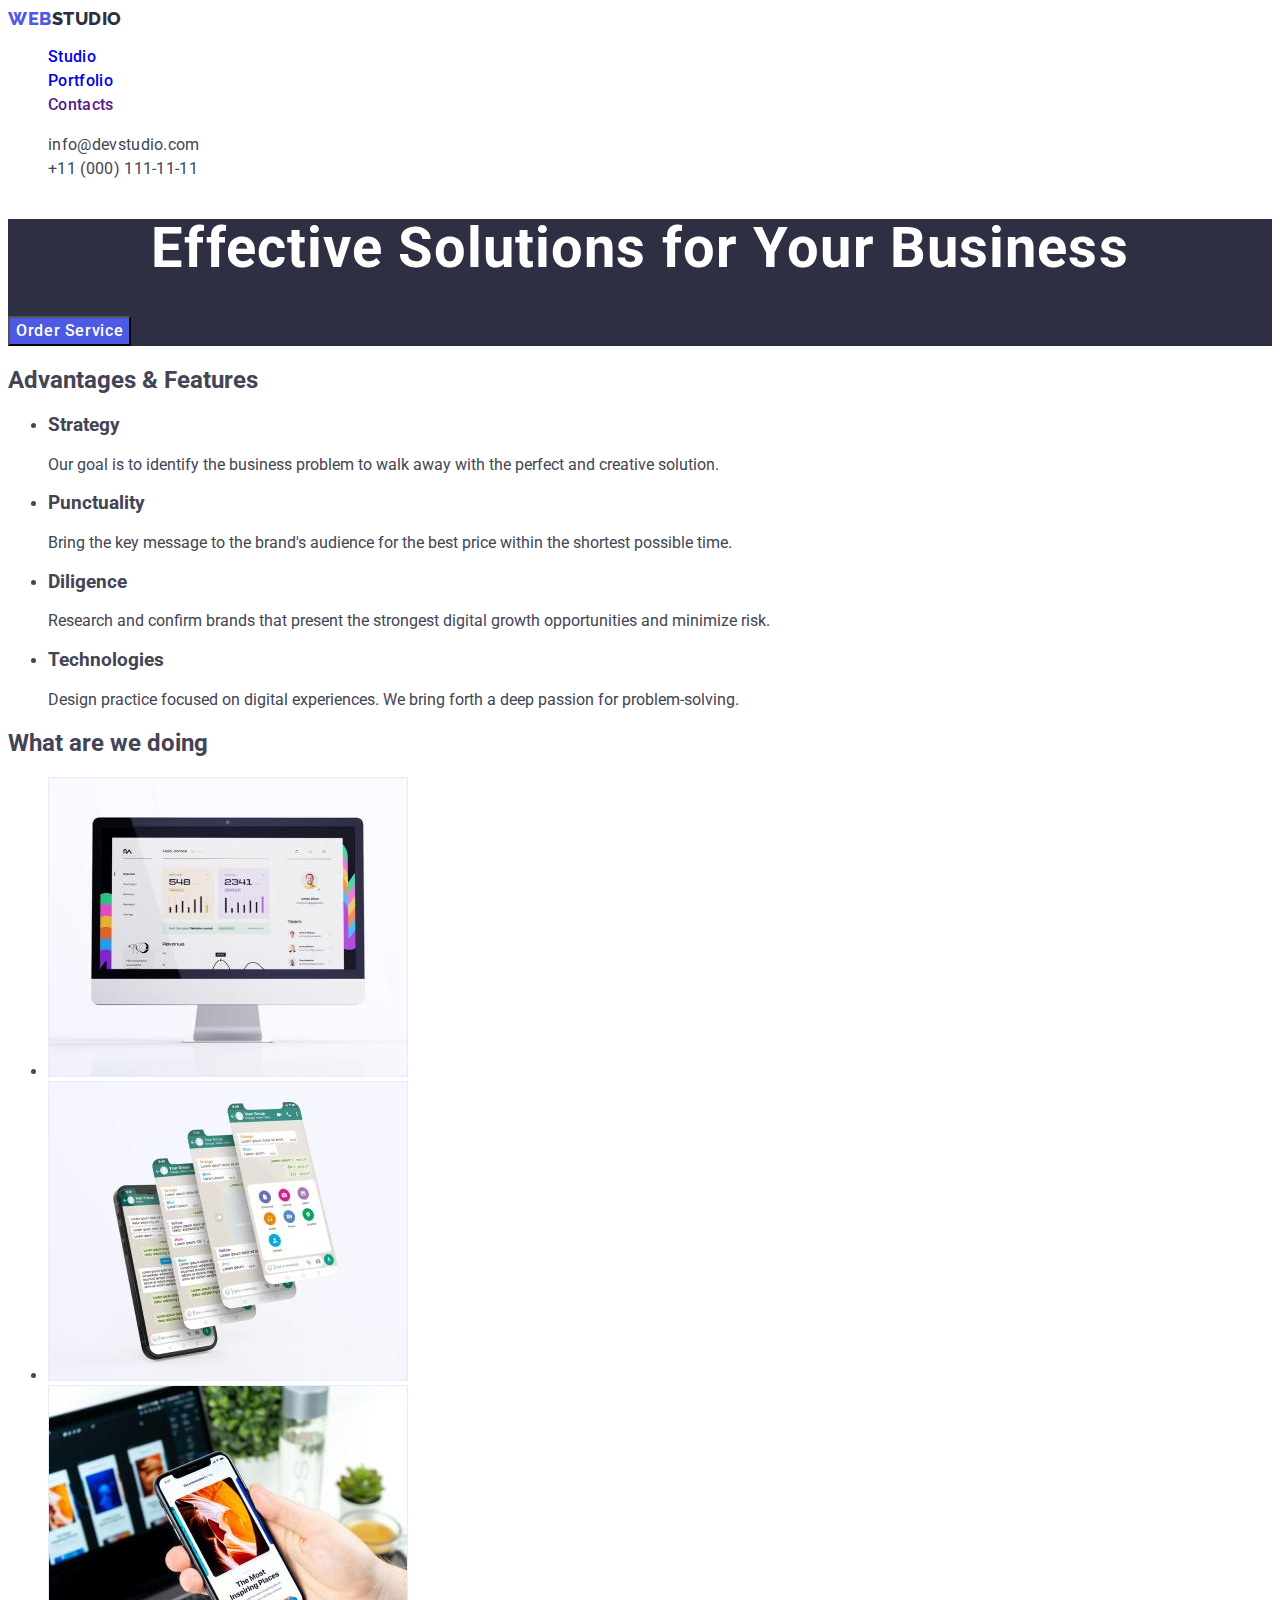
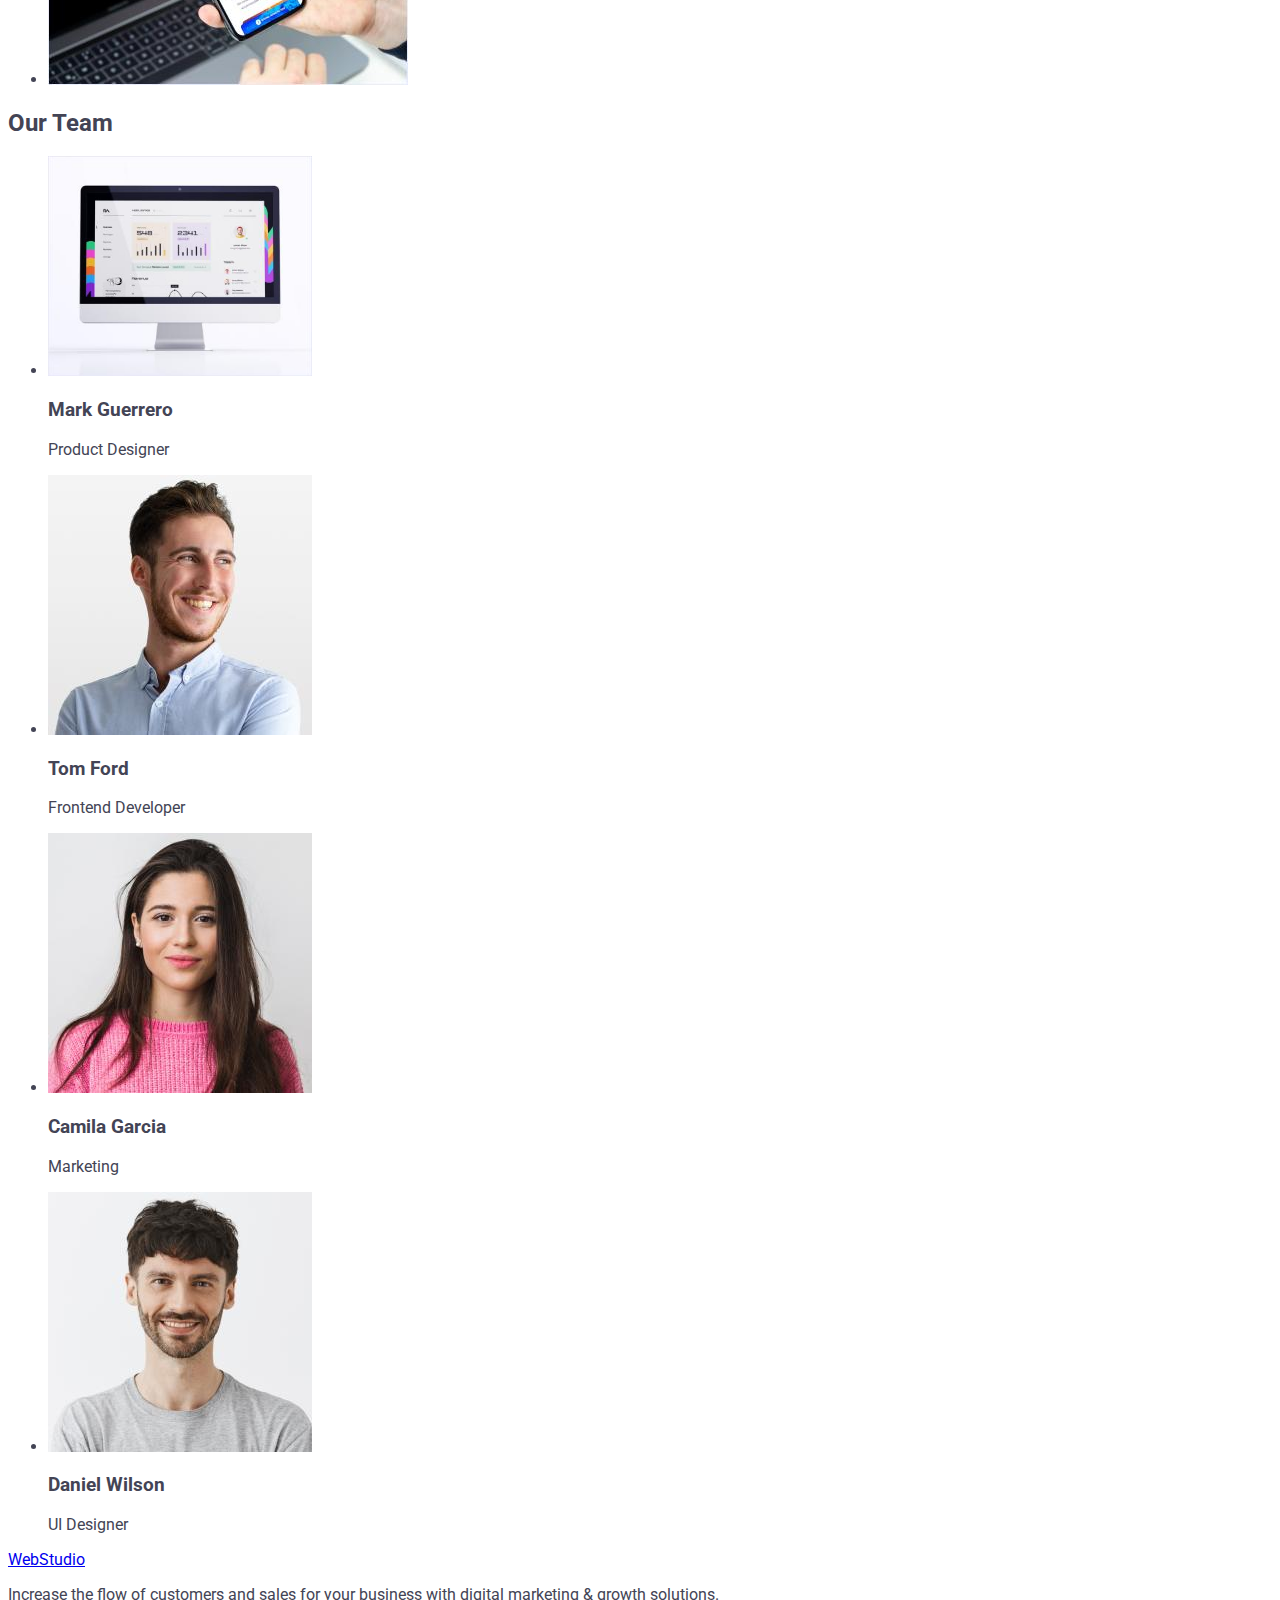
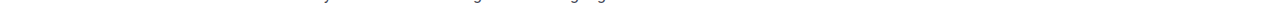
==== index.html @ f1eb13db "little fix" ====
<!DOCTYPE html>
<html lang="en">
<head>

    <meta charset="UTF-8">
    <meta http-equiv="X-UA-Compatible" content="IE=edge">
    <meta name="viewport" content="width=device-width, initial-scale=1.0">
    <link rel="preconnect" href="https://fonts.googleapis.com">
    <link rel="preconnect" href="https://fonts.gstatic.com" crossorigin>
    <link href="https://fonts.googleapis.com/css2?family=Raleway:ital,wght@0,100;0,200;0,300;0,400;0,500;0,600;0,700;0,800;0,900;1,100;1,200;1,300;1,400;1,500;1,600;1,700;1,800;1,900&family=Roboto:ital,wght@0,300;0,400;0,500;0,700;0,900;1,100;1,300;1,400;1,500;1,700;1,900&display=swap" rel="stylesheet">
    <link rel="stylesheet" href="./css/styles.css"/>
    <title>Main page</title>
</head>
<body>
    <header>
        <nav>
            <a href="./index.html" class="logo link">Web<span class="logo-studio">Studio</span></a>
            <ul class="list">
                <li class="list-item">
                    <a href="./index.html" class="link">Studio</a>
                </li>
                <li class="list-item">
                    <a href="./portfolio.html" class="link">Portfolio</a>
                </li>
                <li class="list-item">
                    <a href="" class="link">Contacts</a>
                </li>
            </ul>
        </nav>
        <address class="address">
            <ul class="list">
                <li>
                    <a href="mailto:info@devstudio.com" class="address-link link">info@devstudio.com</a>
                </li>
                <li>
                    <a href="tel:+110001111111" class="address-link link">+11 (000) 111-11-11</a>
                </li>
            </ul>
        </address>
    </header>
    <main>
        <section class="first-section">
            <h1 class="main-title">Effective Solutions for Your Business</h1>
            <button type="button" class="order-service-button">Order Service</button>
        </section>
        <section>
            <h2>Advantages & Features</h2>
            <ul>
                <li>
                    <h3>Strategy</h3>
                    <p>
                        Our goal is to identify the business problem to walk away with the perfect and creative solution.
                    </p>
                </li>
                <li>
                    <h3>Punctuality</h3>
                    <p>
                        Bring the key message to the brand's audience for the best price within the shortest possible time.
                    </p>
                </li>
                <li>
                    <h3>Diligence</h3>
                    <p>
                        Research and confirm brands that present the strongest digital growth opportunities and minimize risk.
                    </p>
                </li>
                <li>
                    <h3>Technologies</h3>
                    <p>
                        Design practice focused on digital experiences. We bring forth a deep passion for problem-solving.
                    </p>
                </li>
            </ul>
        </section>
        <section>
            <h2>What are we doing</h2>
            <ul>
                <li>
                    <img src="./images/img-1.jpg" alt="Monitor" width="360"/>
                </li>
                <li>
                    <img src="./images/img-2.jpg" alt="Multiple smartphone screens" width="360"/>
                </li>
                <li>
                    <img src="./images/img-3.jpg" alt="Smartphone in hand" width="360"/>
                </li>
            </ul>
        </section>
        <section>
            <h2>Our Team</h2>
            <ul>
                <li>
                    <img src="./images/img-1.jpg" alt="Mark Guerrero photo" width="264"/>
                    <h3>Mark Guerrero</h3>
                    <p>Product Designer</p>
                </li>
                <li>
                    <img src="./images/img-5.jpg" alt="Tom Ford photo" width="264"/>
                    <h3>Tom Ford</h3>
                    <p>Frontend Developer</p>
                </li>
                <li>
                    <img src="./images/img-6.jpg" alt="Camila Garcia photo" width="264"/>
                    <h3>Camila Garcia</h3>
                    <p>Marketing</p>
                </li>
                <li>
                    <img src="./images/img-7.jpg" alt="Daniel Wilson photo" width="264"/>
                    <h3>Daniel Wilson</h3>
                    <p>UI Designer</p>
                </li>
            </ul>
        </section>
    </main>
    <footer>
        <a href="./index.html">WebStudio</a>
        <p>
            Increase the flow of customers and sales for your business with digital marketing & growth solutions.
        </p>
    </footer>
</body>
</html>
---- css/styles.css ----
:root {
    --background-color: #ffffff
}

body {
    font-family: "Raleway", sans-serif;
    font-family: "Roboto", sans-serif;
    color: #434455;
    background-color: var(--background-color);
}

.logo {
    font-family: "Raleway", sans-serif;
    font-weight: 800;
    font-size: 18px;
    line-height: 1.17;
    letter-spacing: 0.03em;
    text-transform: uppercase;
    color: #4d5ae5;
}

.link {
    text-decoration: none;
}

.logo-studio {
    color: #2e2f42;
}

.list {
    list-style: none;
}

.list-item {
    font-weight: 500;
    font-size: 16px;
    line-height: 1.5;
    letter-spacing: 0.02em;
    color: #2e2f42;
}

.list-item:hover,
.list-item:focus {
    color: #404bbf;
}

.address {
    font-style: normal;
}

.address-link {
    font-size: 16px;
    line-height: 1.5;
    letter-spacing: 0.02em;
    color: #434455;
}

.address-link:hover,
.address-link:focus {
    color: #404bbf;
}

.first-section {
    background-color: #2e2f42;
}

.main-title {
    font-size: 56px;
    line-height: 1.07;
    text-align: center;
    letter-spacing: 0.02em;
    color: #ffffff;
}

.order-service-button {
    background-color: #4D5AE5;
    font-family: "Roboto", sans-serif;
    font-weight: 500;
    font-size: 16px;
    line-height: 1.5;
    letter-spacing: 0.04em;
    color: #ffffff;
    cursor: pointer;
}

.order-service-button:hover,
.order-service-button:focus {
    background-color: #404BBF;
}
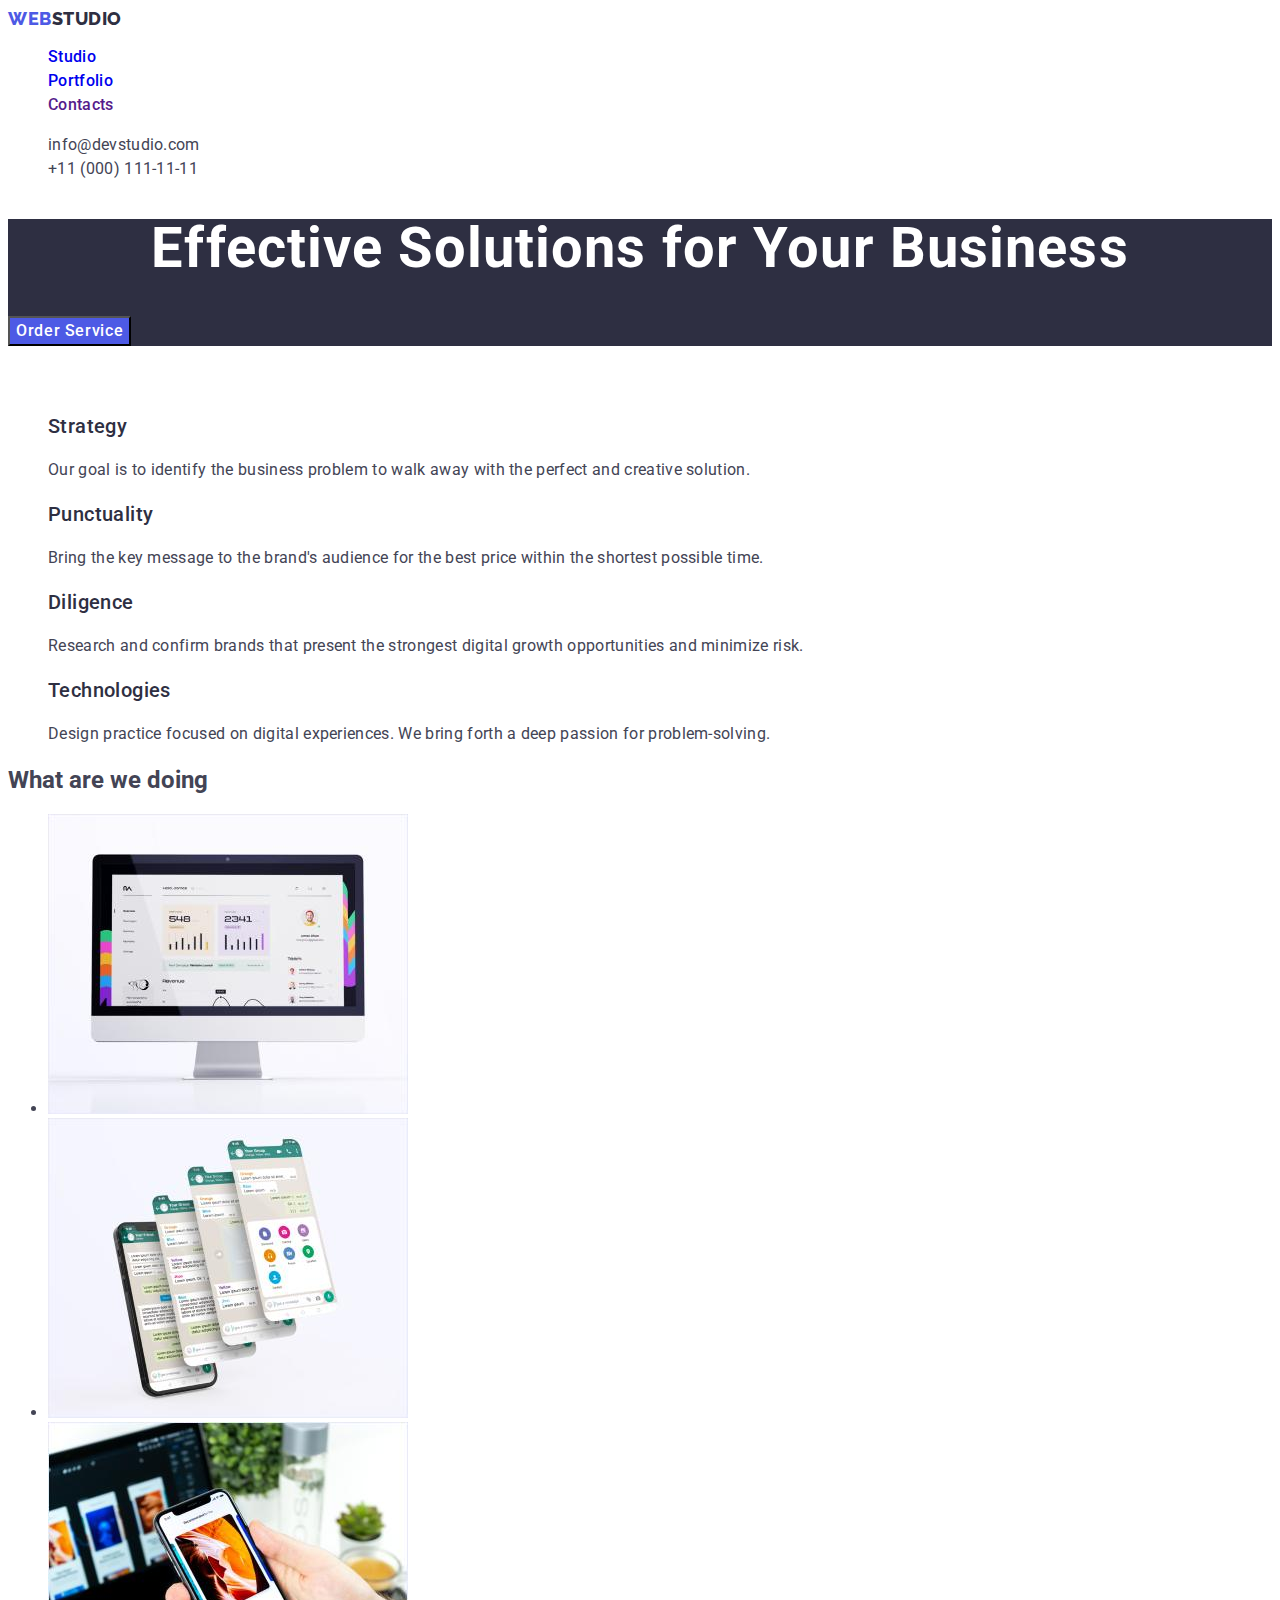
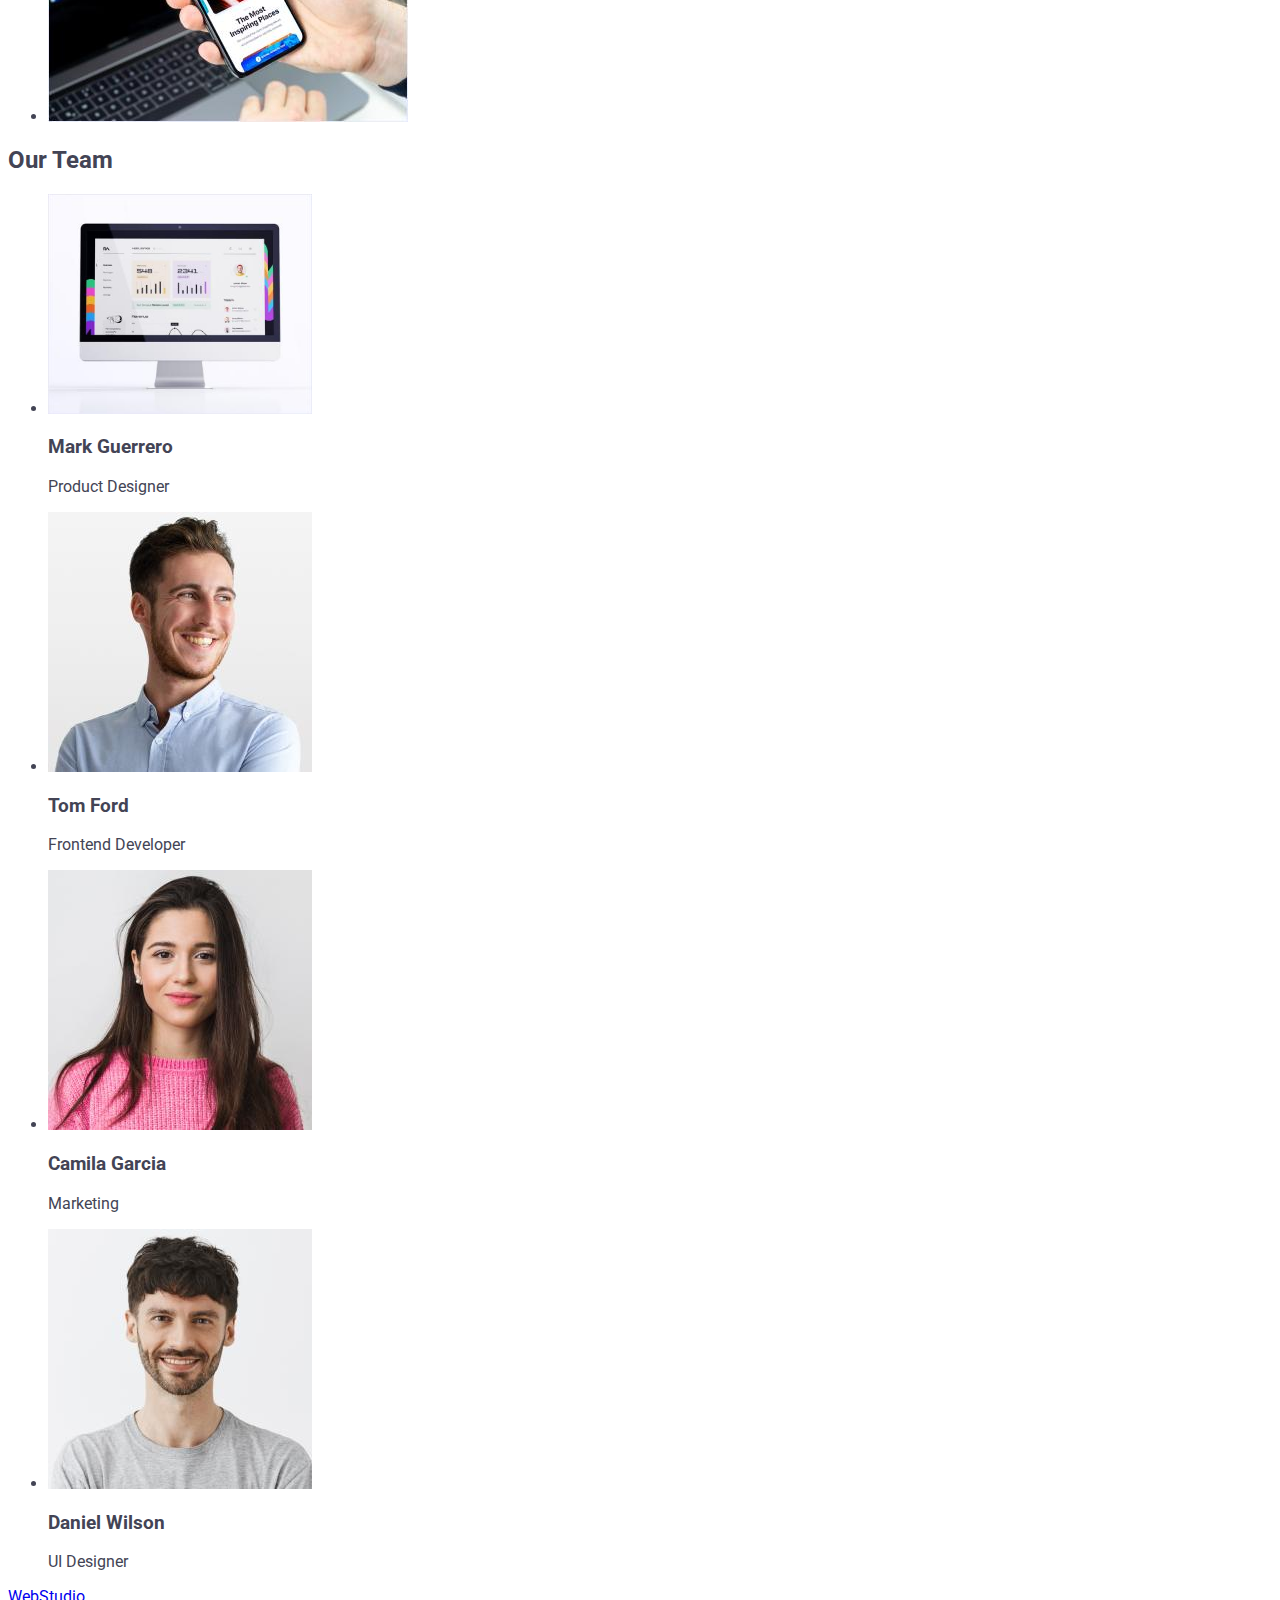
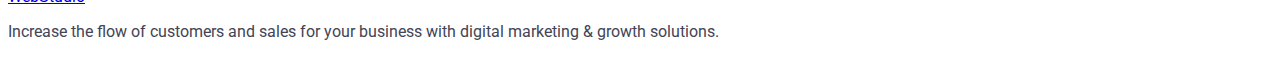
==== commit 45a0a3df: "added styles to secind section" ====
--- a/index.html
+++ b/index.html
@@ -44,29 +44,29 @@
             <button type="button" class="order-service-button">Order Service</button>
         </section>
         <section>
-            <h2>Advantages & Features</h2>
-            <ul>
+            <h2 class="advatages-title">Advantages & Features</h2>
+            <ul class="list">
                 <li>
-                    <h3>Strategy</h3>
-                    <p>
+                    <h3 class="advatages-title-item">Strategy</h3>
+                    <p class="advatages-text-item">
                         Our goal is to identify the business problem to walk away with the perfect and creative solution.
                     </p>
                 </li>
                 <li>
-                    <h3>Punctuality</h3>
-                    <p>
+                    <h3 class="advatages-title-item">Punctuality</h3>
+                    <p class="advatages-text-item">
                         Bring the key message to the brand's audience for the best price within the shortest possible time.
                     </p>
                 </li>
                 <li>
-                    <h3>Diligence</h3>
-                    <p>
+                    <h3 class="advatages-title-item">Diligence</h3>
+                    <p class="advatages-text-item">
                         Research and confirm brands that present the strongest digital growth opportunities and minimize risk.
                     </p>
                 </li>
                 <li>
-                    <h3>Technologies</h3>
-                    <p>
+                    <h3 class="advatages-title-item">Technologies</h3>
+                    <p class="advatages-text-item">
                         Design practice focused on digital experiences. We bring forth a deep passion for problem-solving.
                     </p>
                 </li>
--- a/css/styles.css
+++ b/css/styles.css
@@ -86,4 +86,23 @@
 .order-service-button:hover,
 .order-service-button:focus {
     background-color: #404BBF;
+}
+
+.advatages-title {
+    visibility: hidden;
+}
+
+.advatages-title-item {
+    font-weight: 500;
+    font-size: 20px;
+    line-height: 1.2;
+    letter-spacing: 0.02em;
+    color: #2e2f42;
+}
+
+.advatages-text-item {
+    font-size: 16px;
+    line-height: 1.5;
+    letter-spacing: 0.02em;
+    color: #434455;
 }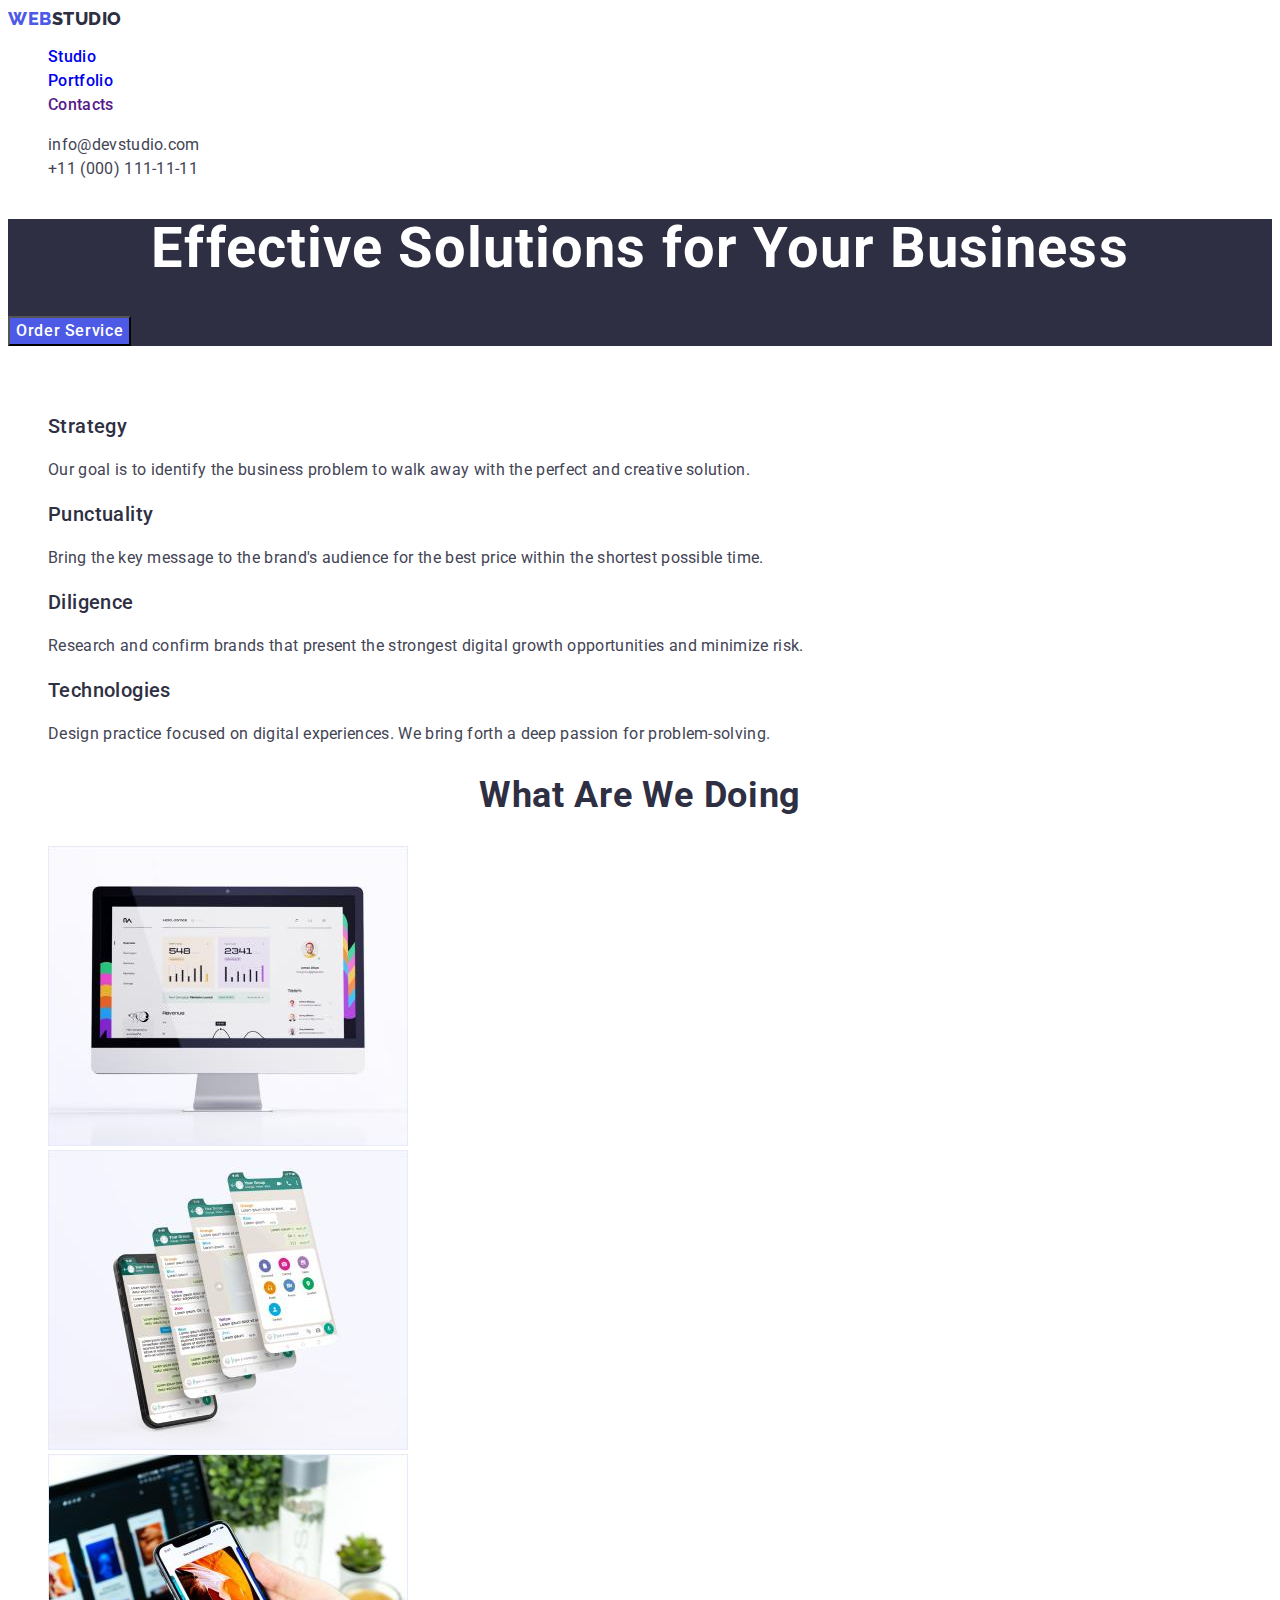
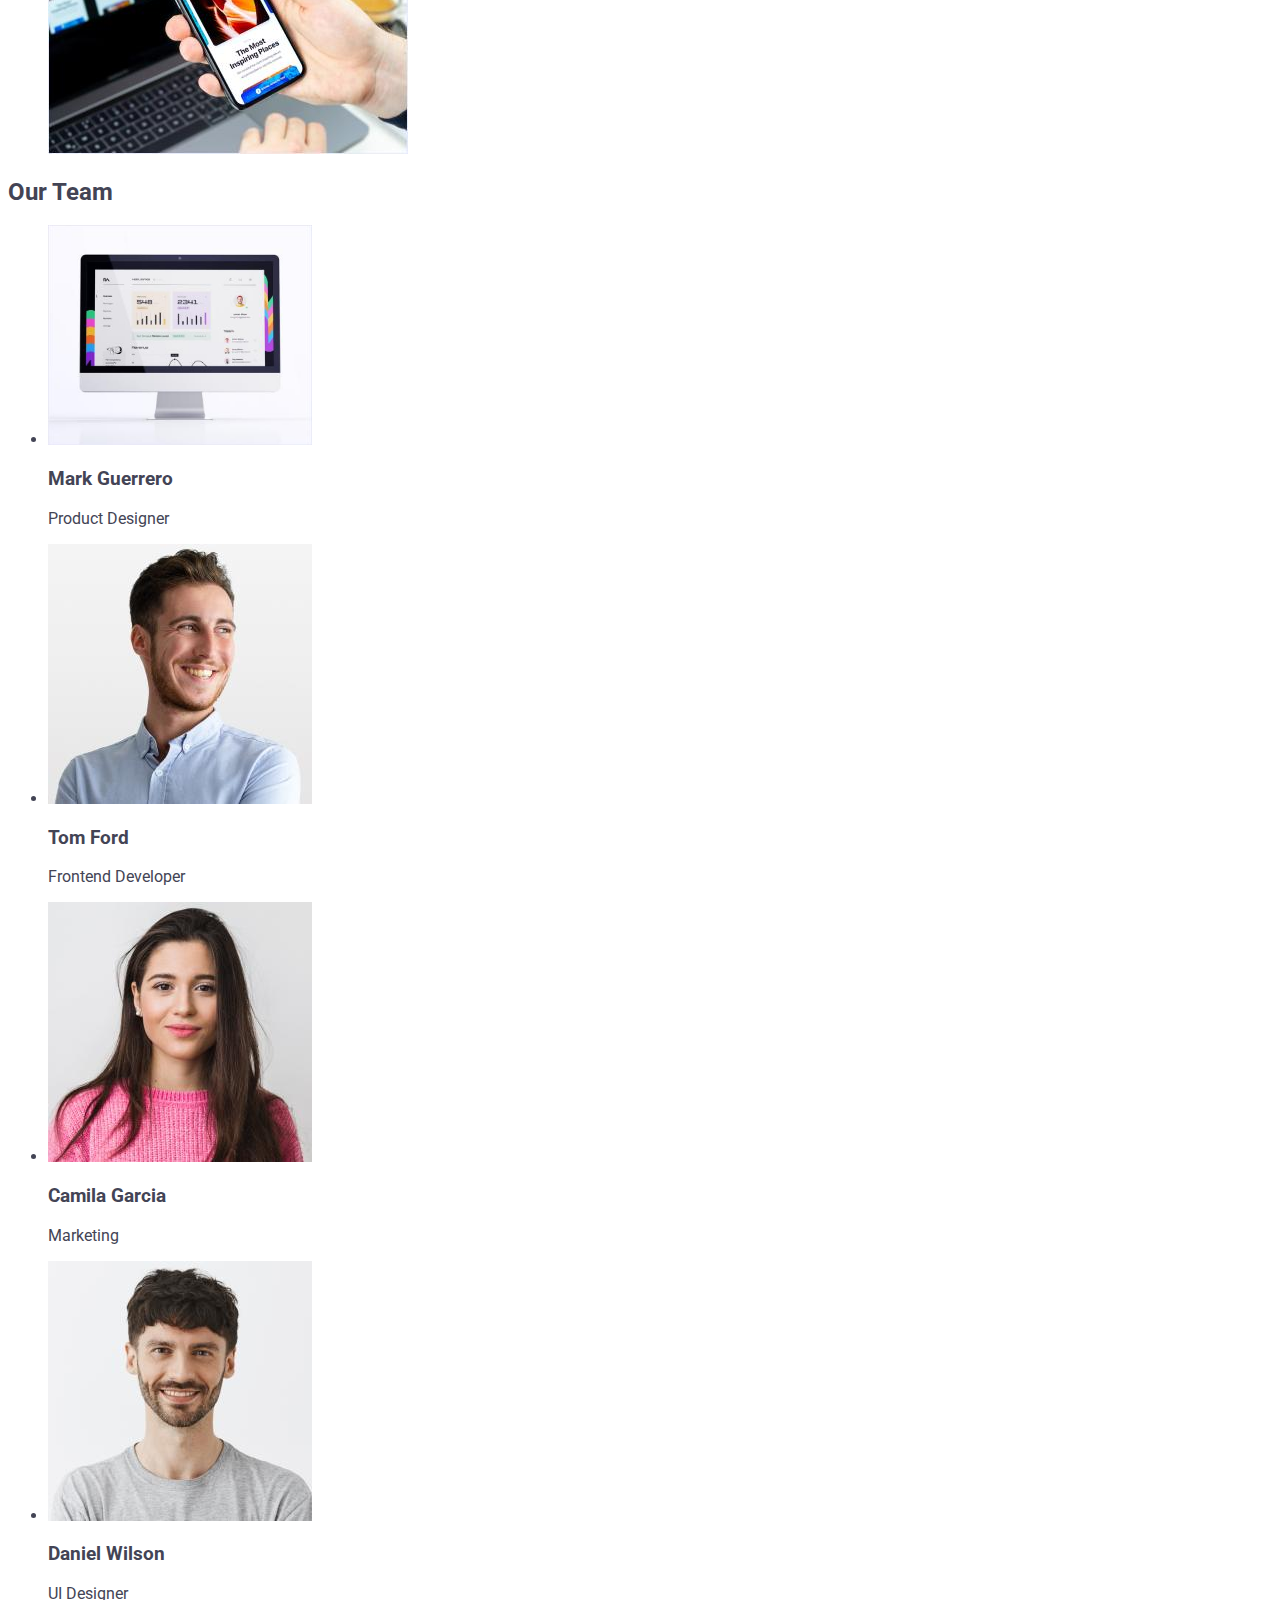
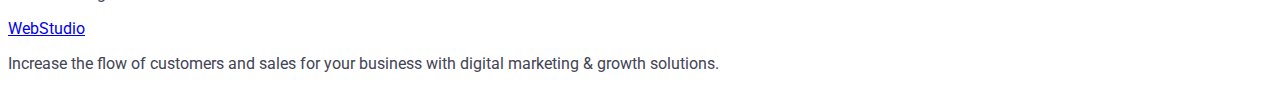
==== commit 25e93600: "added styles to third section" ====
--- a/index.html
+++ b/index.html
@@ -73,8 +73,8 @@
             </ul>
         </section>
         <section>
-            <h2>What are we doing</h2>
-            <ul>
+            <h2 class="images-title">What are we doing</h2>
+            <ul class="list">
                 <li>
                     <img src="./images/img-1.jpg" alt="Monitor" width="360"/>
                 </li>
--- a/css/styles.css
+++ b/css/styles.css
@@ -105,4 +105,13 @@
     line-height: 1.5;
     letter-spacing: 0.02em;
     color: #434455;
+}
+
+.images-title {
+    font-size: 36px;
+    line-height: 1.11;
+    text-align: center;
+    letter-spacing: 0.02em;
+    text-transform: capitalize;
+    color: #2e2f42;
 }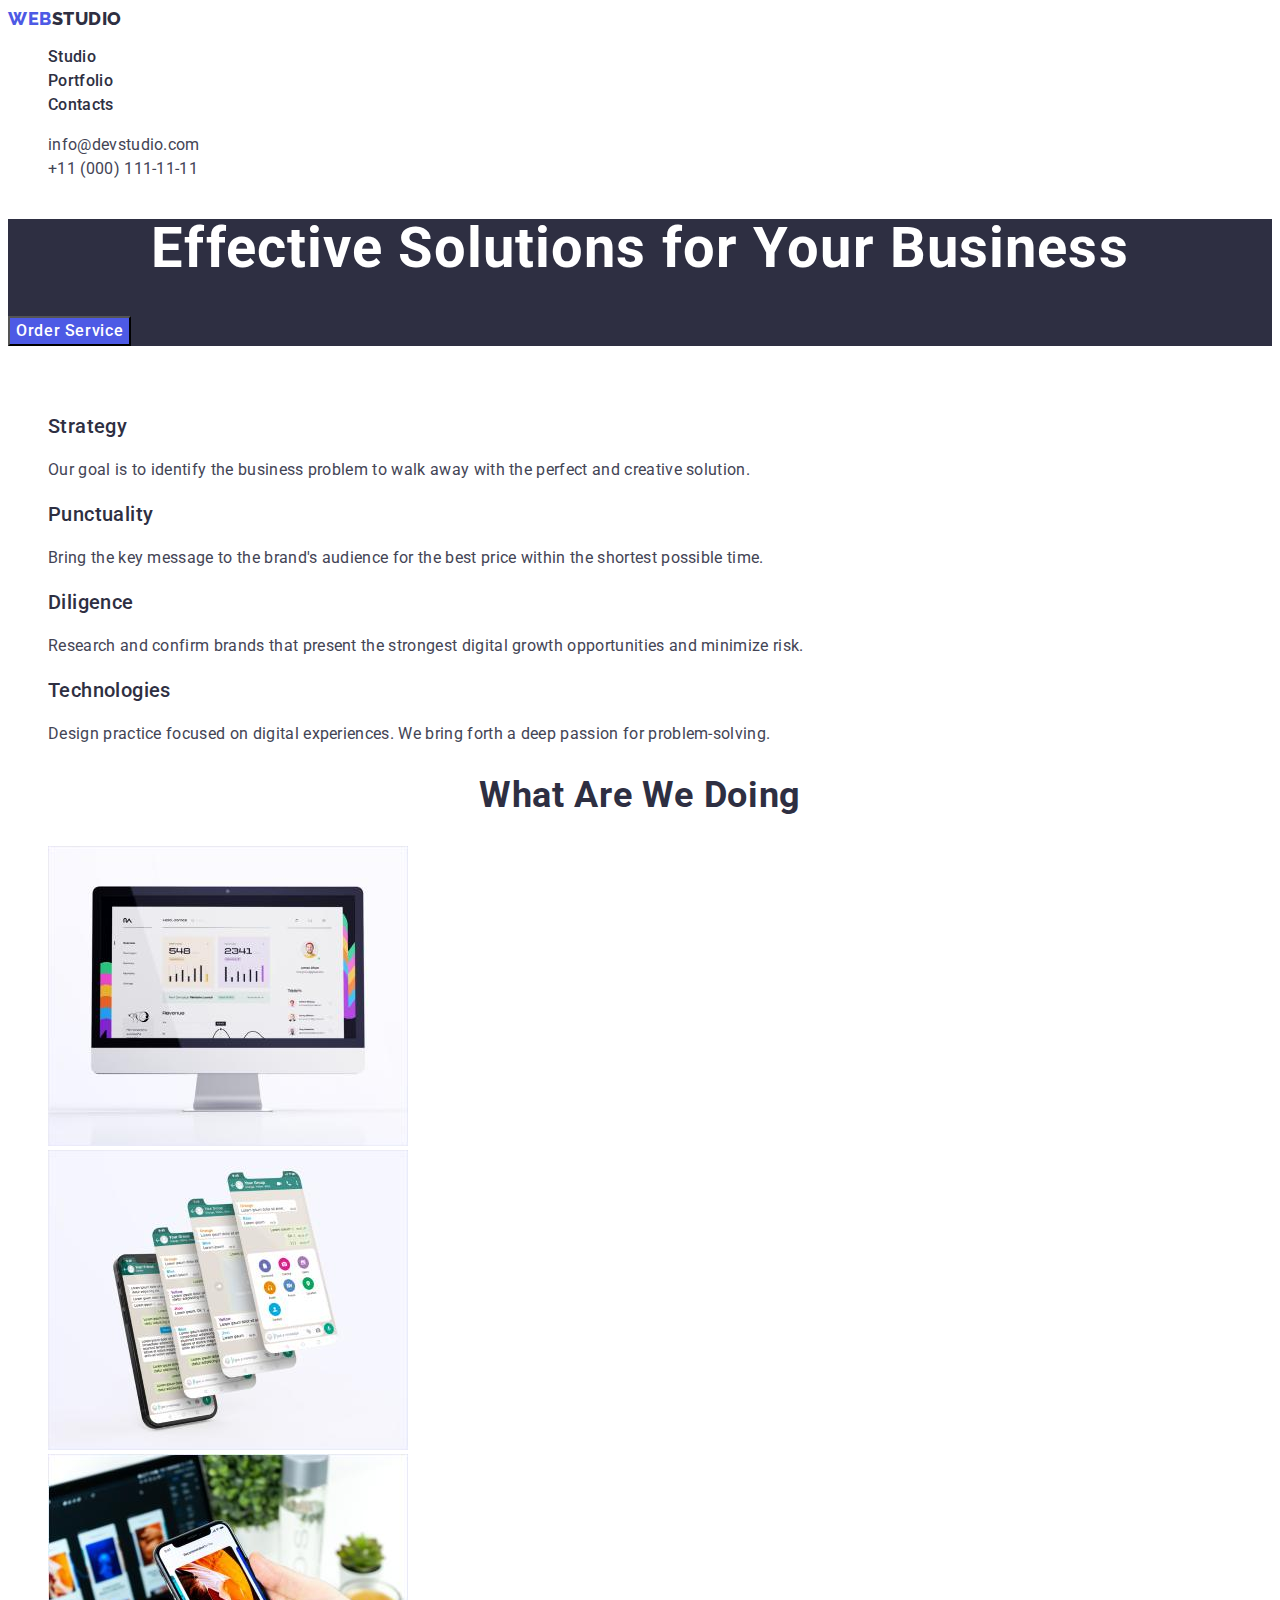
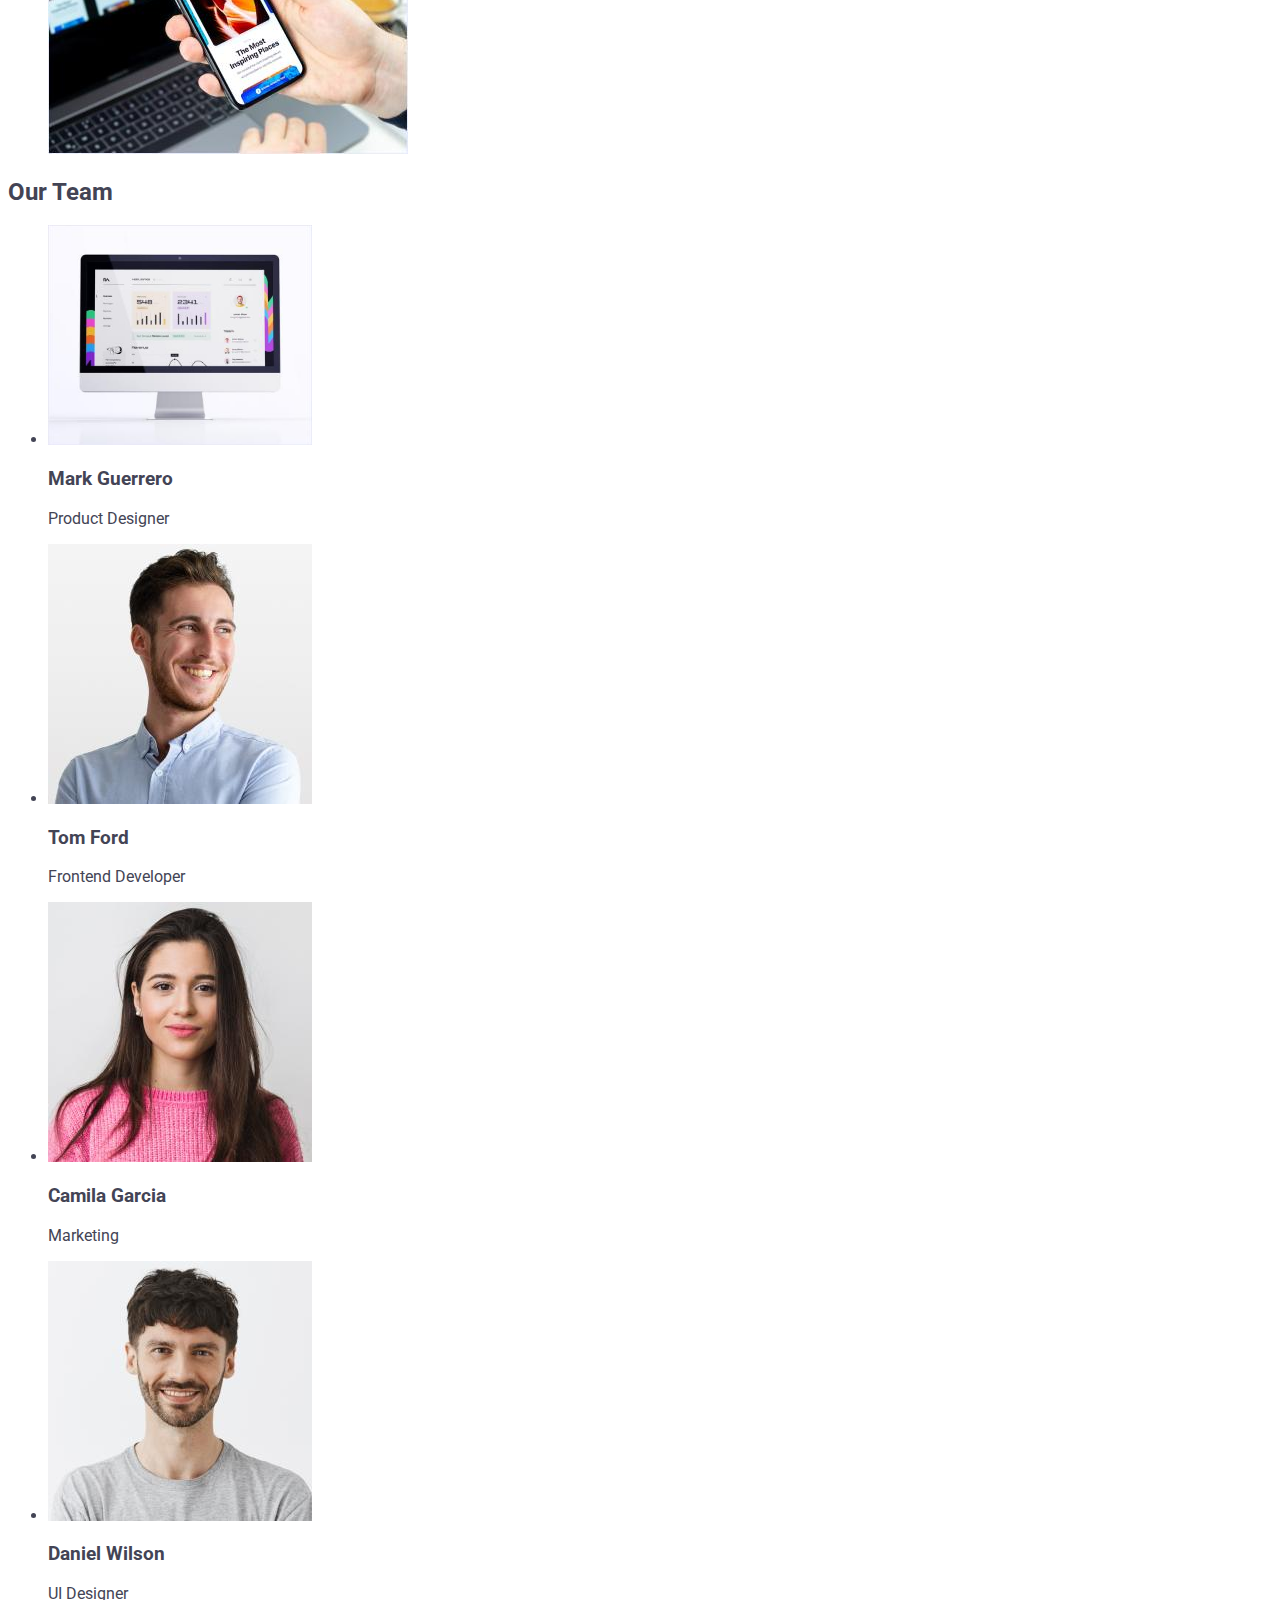
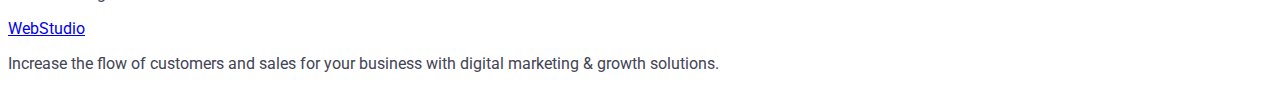
==== commit 1f84fe87: "little fix 2" ====
--- a/index.html
+++ b/index.html
@@ -16,14 +16,14 @@
         <nav>
             <a href="./index.html" class="logo link">Web<span class="logo-studio">Studio</span></a>
             <ul class="list">
-                <li class="list-item">
-                    <a href="./index.html" class="link">Studio</a>
+                <li>
+                    <a href="./index.html" class="list-item link">Studio</a>
                 </li>
-                <li class="list-item">
-                    <a href="./portfolio.html" class="link">Portfolio</a>
+                <li>
+                    <a href="./portfolio.html" class="list-item link">Portfolio</a>
                 </li>
-                <li class="list-item">
-                    <a href="" class="link">Contacts</a>
+                <li>
+                    <a href="" class="list-item link">Contacts</a>
                 </li>
             </ul>
         </nav>
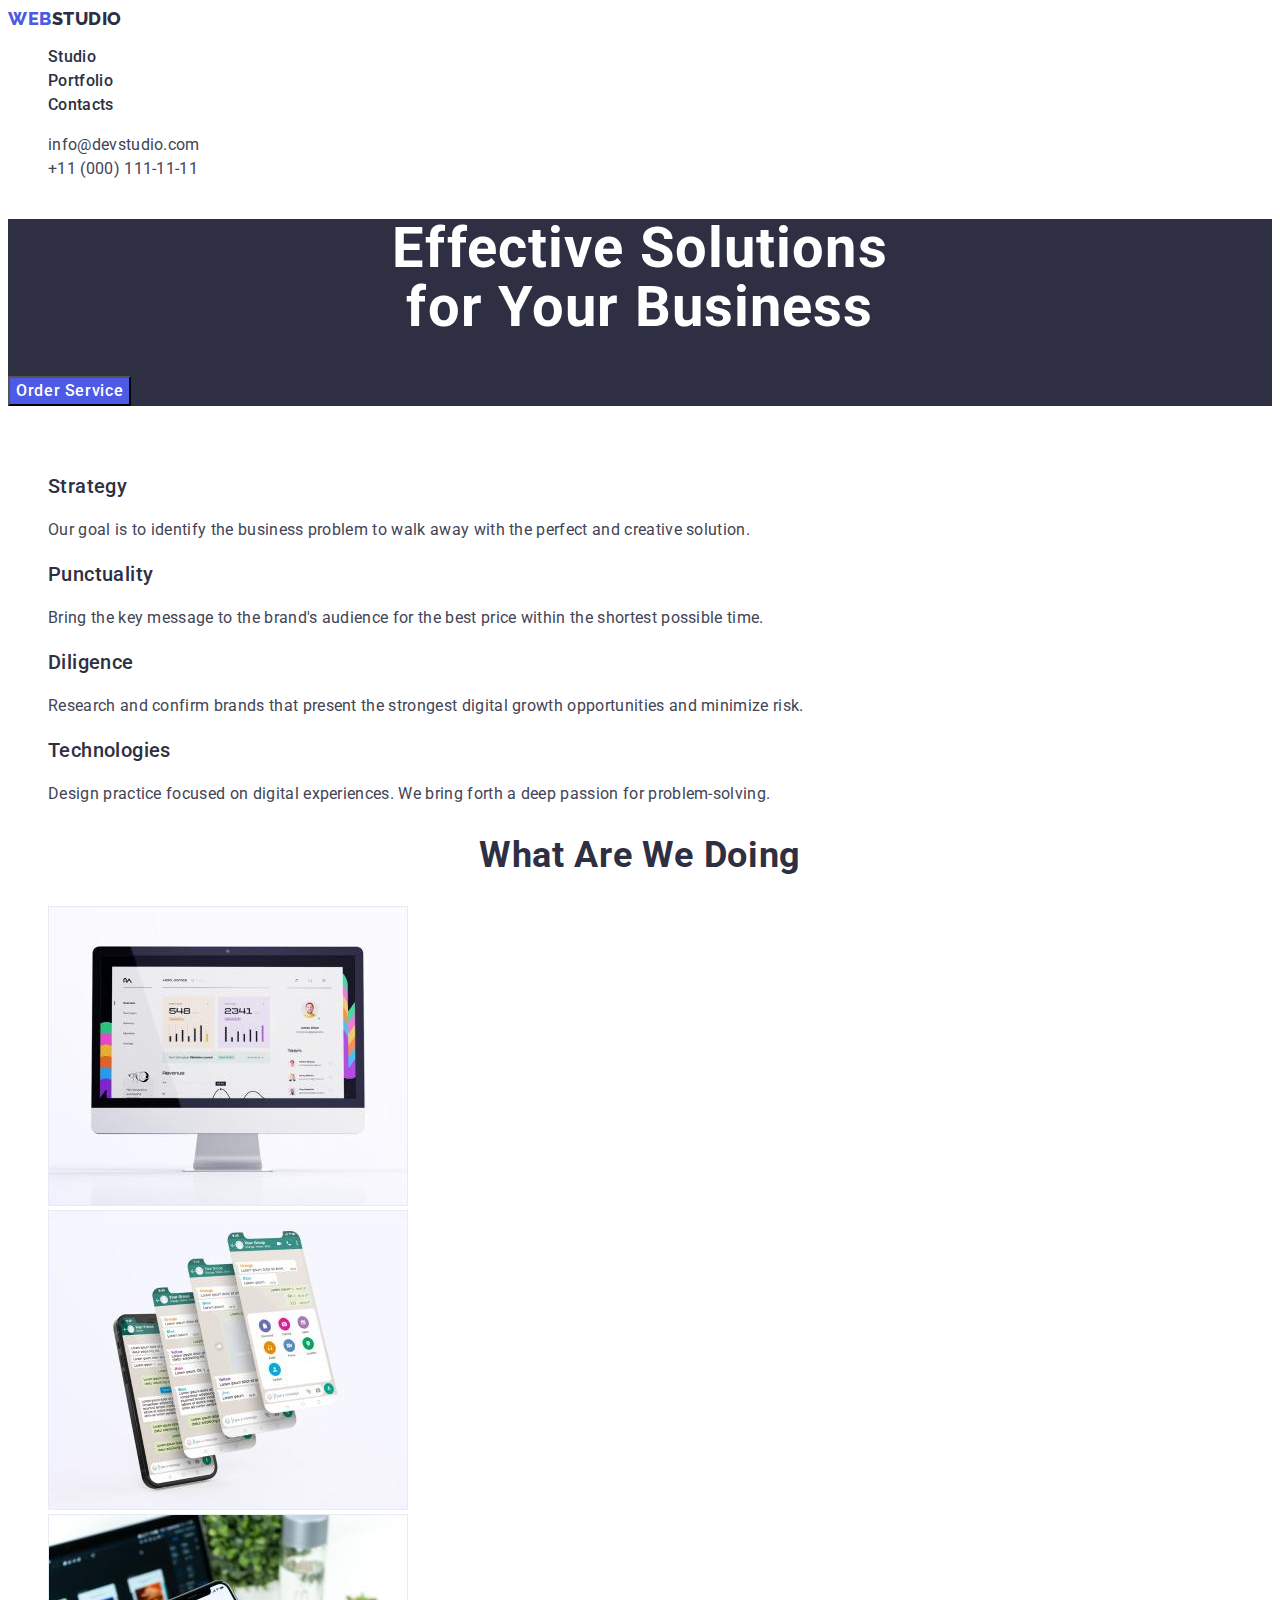
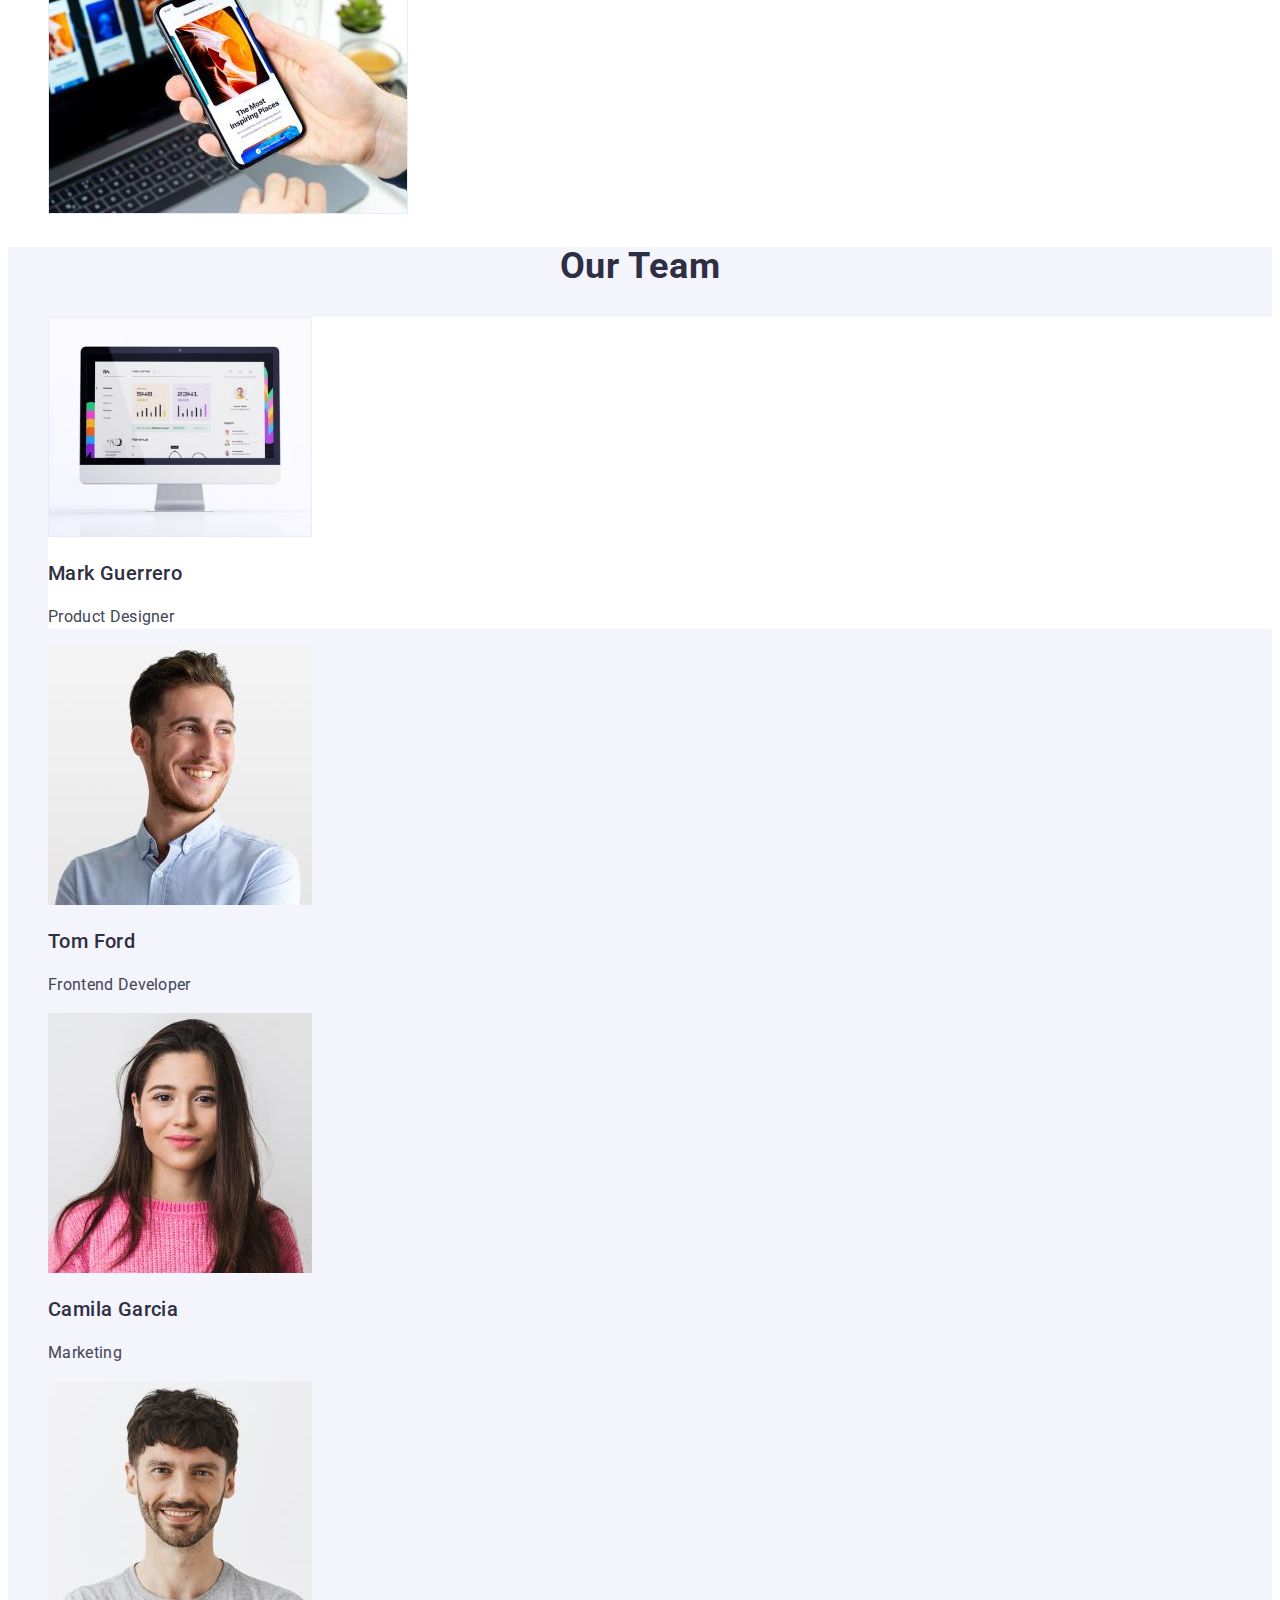
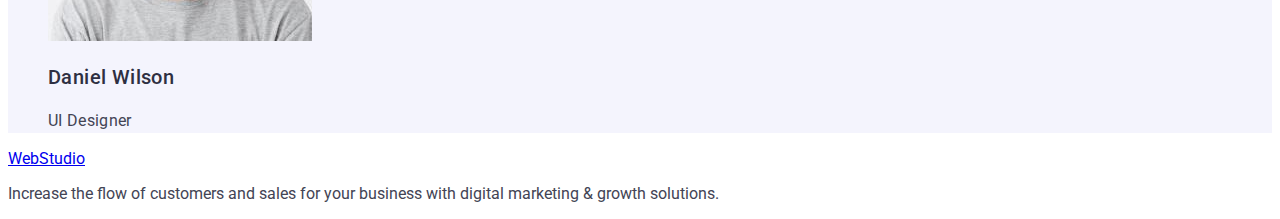
==== commit f2239fe7: "added stylesto fourth section" ====
--- a/index.html
+++ b/index.html
@@ -40,33 +40,33 @@
     </header>
     <main>
         <section class="first-section">
-            <h1 class="main-title">Effective Solutions for Your Business</h1>
+            <h1 class="main-title">Effective Solutions </br> for Your Business</h1>
             <button type="button" class="order-service-button">Order Service</button>
         </section>
         <section>
             <h2 class="advatages-title">Advantages & Features</h2>
             <ul class="list">
                 <li>
-                    <h3 class="advatages-title-item">Strategy</h3>
-                    <p class="advatages-text-item">
+                    <h3 class="title-item">Strategy</h3>
+                    <p class="text-item">
                         Our goal is to identify the business problem to walk away with the perfect and creative solution.
                     </p>
                 </li>
                 <li>
-                    <h3 class="advatages-title-item">Punctuality</h3>
-                    <p class="advatages-text-item">
+                    <h3 class="title-item">Punctuality</h3>
+                    <p class="text-item">
                         Bring the key message to the brand's audience for the best price within the shortest possible time.
                     </p>
                 </li>
                 <li>
-                    <h3 class="advatages-title-item">Diligence</h3>
-                    <p class="advatages-text-item">
+                    <h3 class="title-item">Diligence</h3>
+                    <p class="text-item">
                         Research and confirm brands that present the strongest digital growth opportunities and minimize risk.
                     </p>
                 </li>
                 <li>
-                    <h3 class="advatages-title-item">Technologies</h3>
-                    <p class="advatages-text-item">
+                    <h3 class="title-item">Technologies</h3>
+                    <p class="text-item">
                         Design practice focused on digital experiences. We bring forth a deep passion for problem-solving.
                     </p>
                 </li>
@@ -86,28 +86,28 @@
                 </li>
             </ul>
         </section>
-        <section>
-            <h2>Our Team</h2>
-            <ul>
-                <li>
+        <section class="our-team-section">
+            <h2 class="images-title">Our Team</h2>
+            <ul class="list">
+                <li class="employee-list-item">
                     <img src="./images/img-1.jpg" alt="Mark Guerrero photo" width="264"/>
-                    <h3>Mark Guerrero</h3>
-                    <p>Product Designer</p>
+                    <h3 class="title-item">Mark Guerrero</h3>
+                    <p class="text-item">Product Designer</p>
                 </li>
                 <li>
                     <img src="./images/img-5.jpg" alt="Tom Ford photo" width="264"/>
-                    <h3>Tom Ford</h3>
-                    <p>Frontend Developer</p>
+                    <h3 class="title-item">Tom Ford</h3>
+                    <p class="text-item">Frontend Developer</p>
                 </li>
                 <li>
                     <img src="./images/img-6.jpg" alt="Camila Garcia photo" width="264"/>
-                    <h3>Camila Garcia</h3>
-                    <p>Marketing</p>
+                    <h3 class="title-item">Camila Garcia</h3>
+                    <p class="text-item">Marketing</p>
                 </li>
                 <li>
                     <img src="./images/img-7.jpg" alt="Daniel Wilson photo" width="264"/>
-                    <h3>Daniel Wilson</h3>
-                    <p>UI Designer</p>
+                    <h3 class="title-item">Daniel Wilson</h3>
+                    <p class="text-item">UI Designer</p>
                 </li>
             </ul>
         </section>
--- a/css/styles.css
+++ b/css/styles.css
@@ -92,7 +92,7 @@
     visibility: hidden;
 }
 
-.advatages-title-item {
+.title-item {
     font-weight: 500;
     font-size: 20px;
     line-height: 1.2;
@@ -100,7 +100,7 @@
     color: #2e2f42;
 }
 
-.advatages-text-item {
+.text-item {
     font-size: 16px;
     line-height: 1.5;
     letter-spacing: 0.02em;
@@ -114,4 +114,12 @@
     letter-spacing: 0.02em;
     text-transform: capitalize;
     color: #2e2f42;
+}
+
+.our-team-section {
+    background-color: #F4F4FD;
+}
+
+.employee-list-item {
+    background-color: #FFFFFF
 }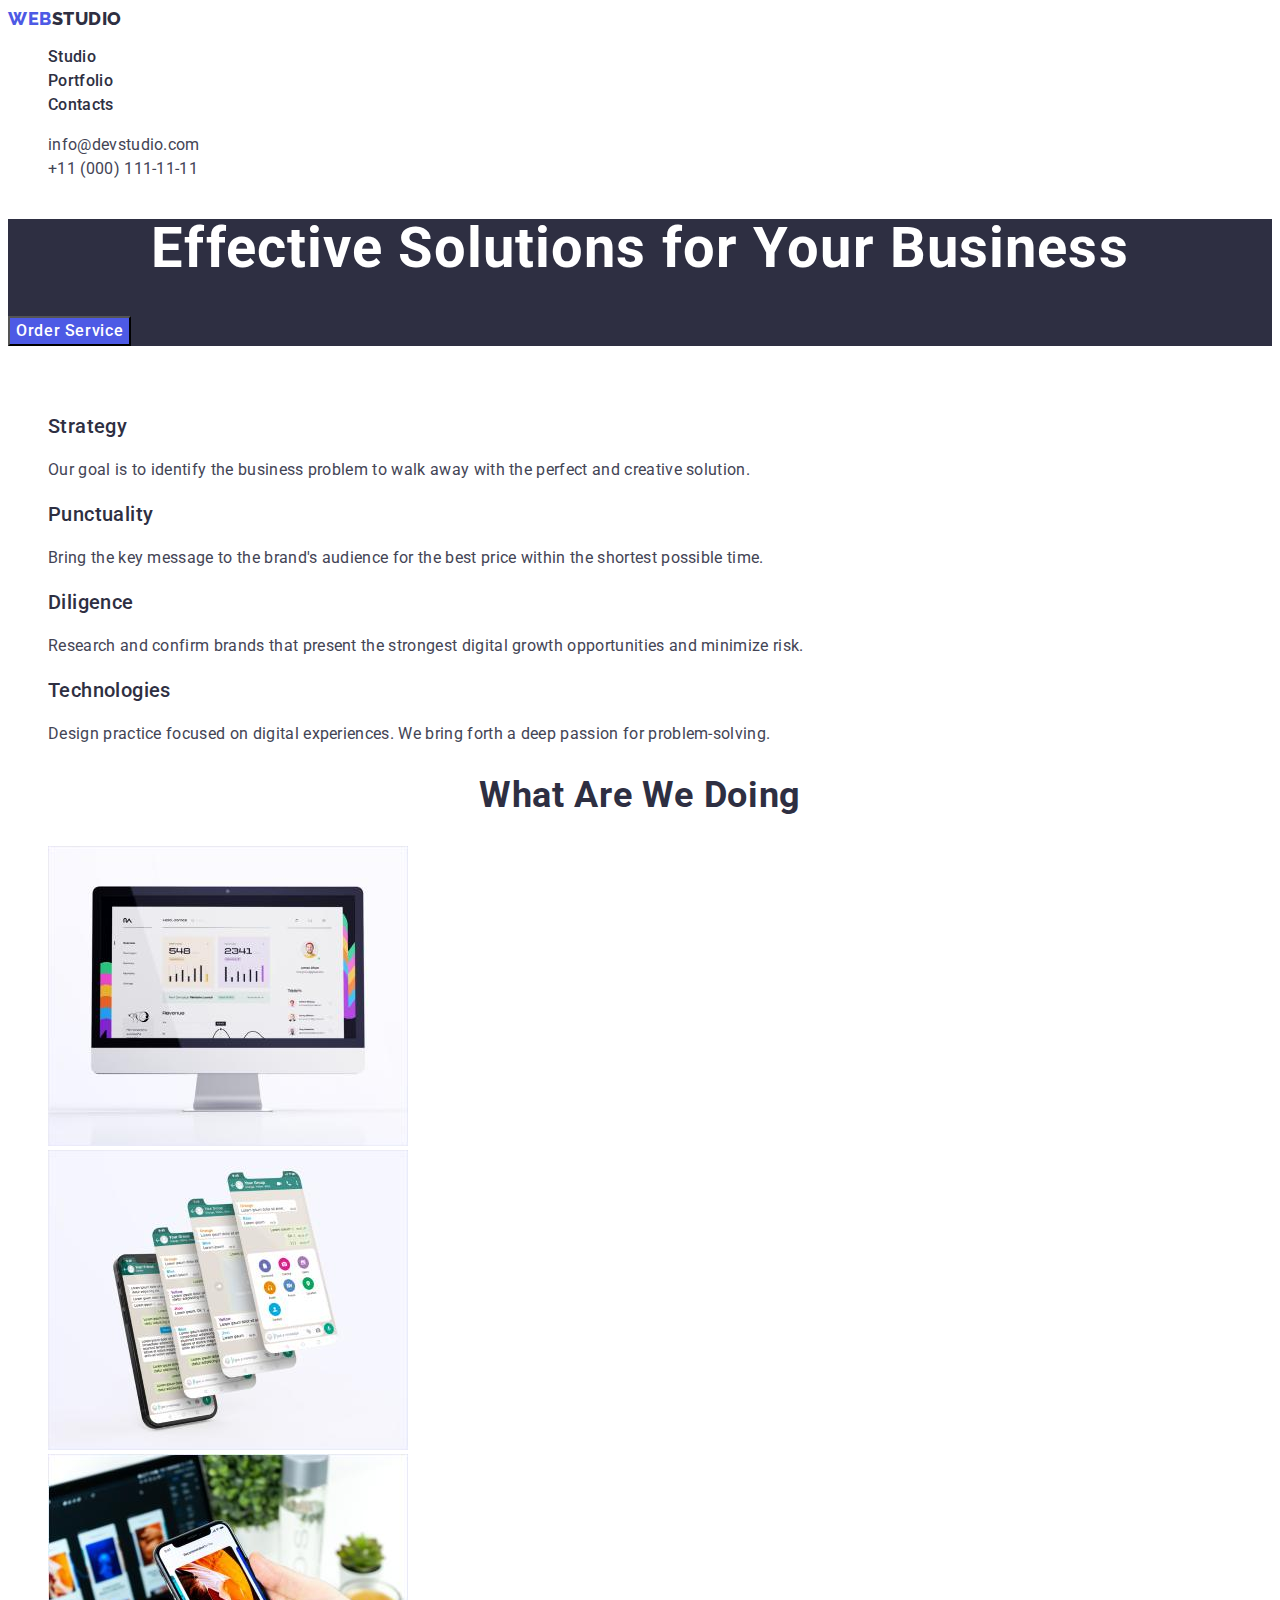
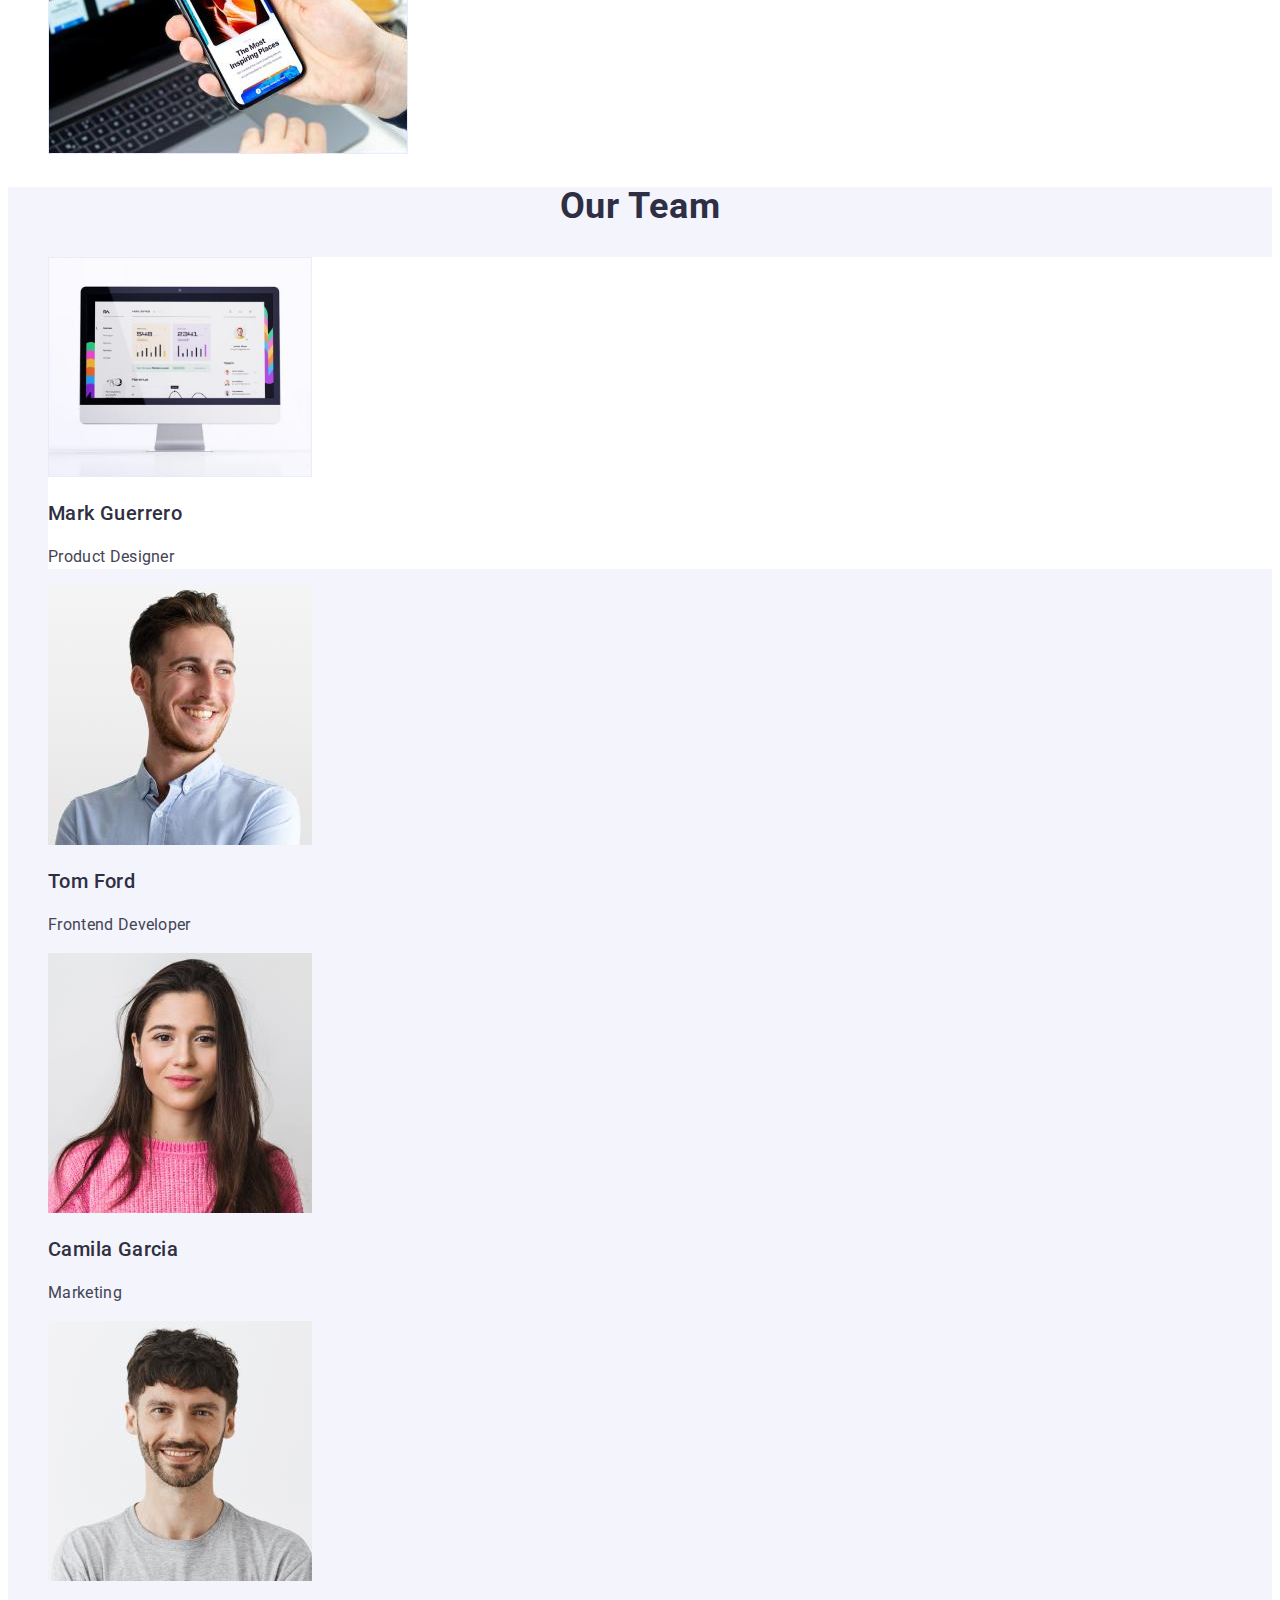
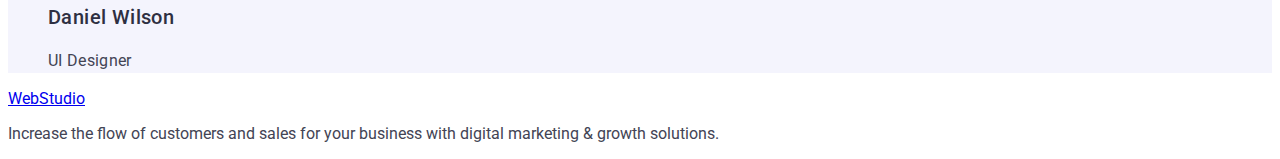
==== commit 317577f0: "little fix" ====
--- a/index.html
+++ b/index.html
@@ -40,7 +40,7 @@
     </header>
     <main>
         <section class="first-section">
-            <h1 class="main-title">Effective Solutions </br> for Your Business</h1>
+            <h1 class="main-title">Effective Solutions for Your Business</h1>
             <button type="button" class="order-service-button">Order Service</button>
         </section>
         <section>
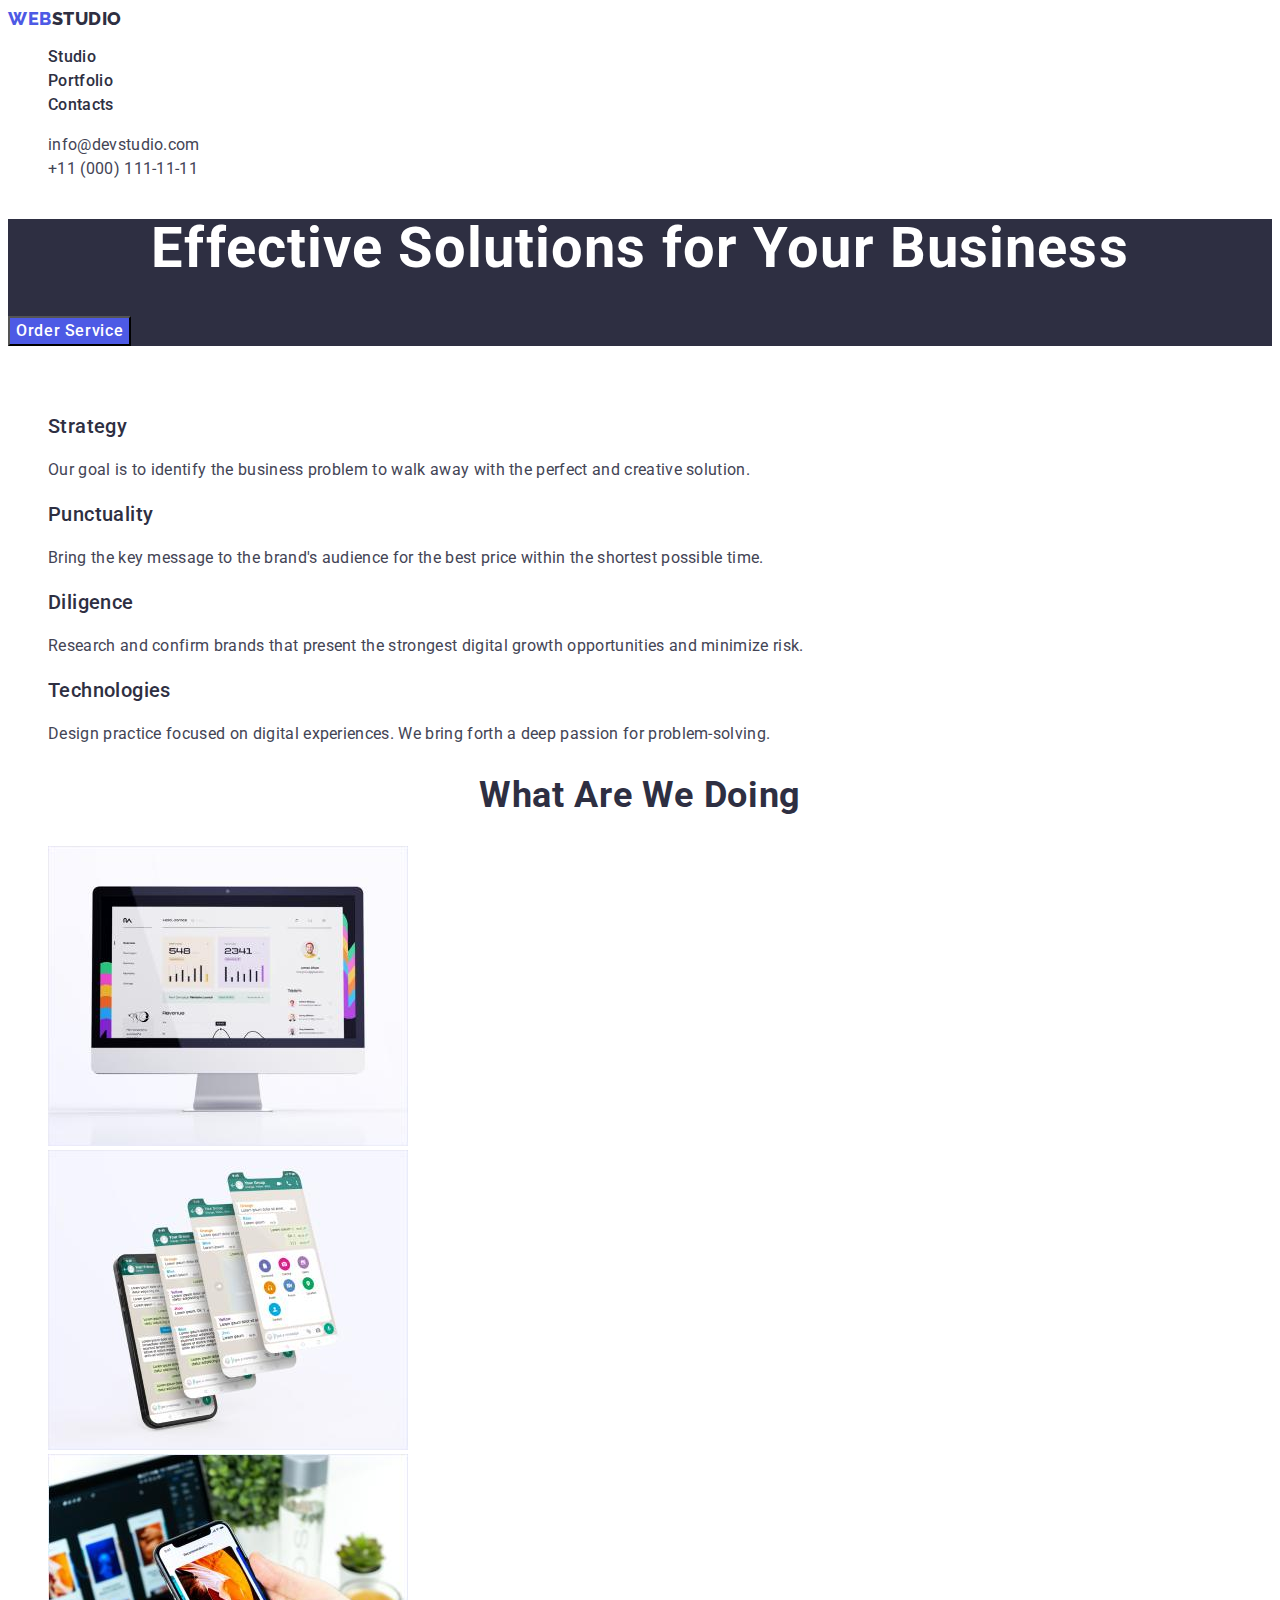
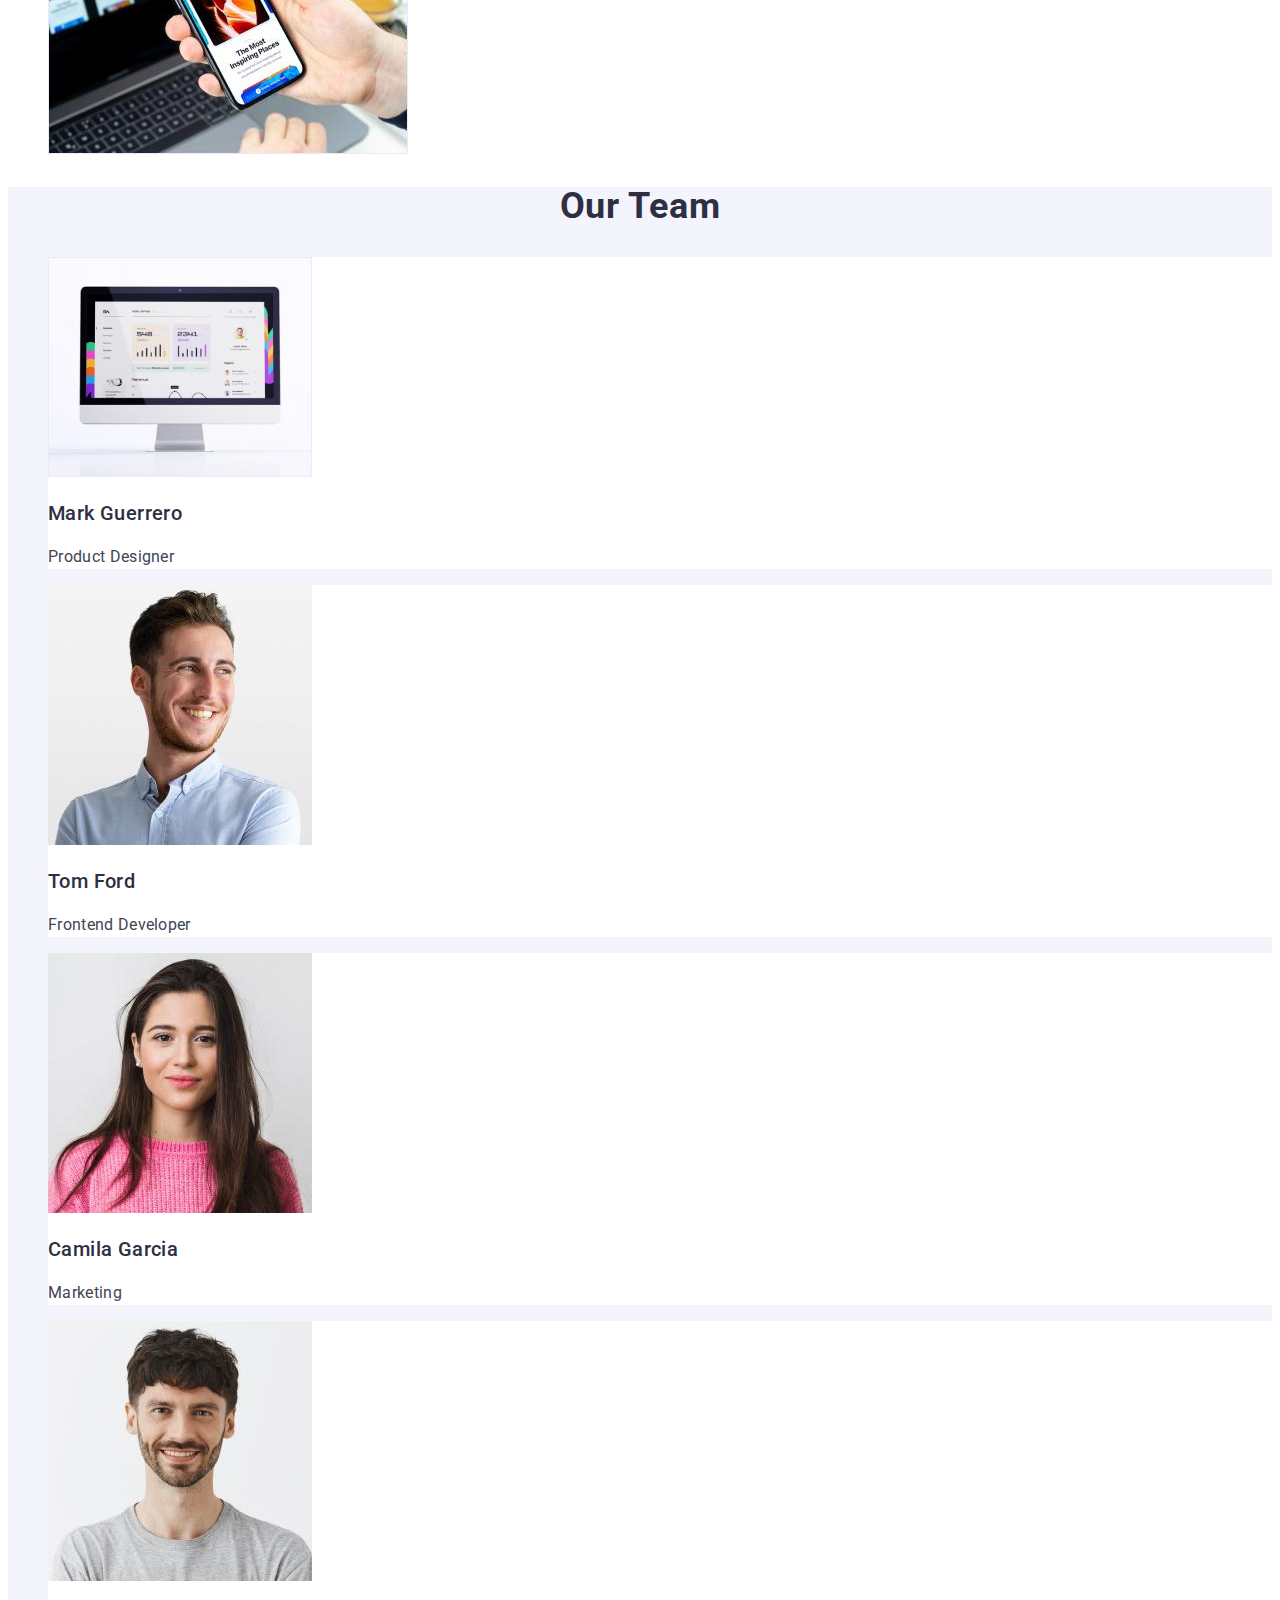
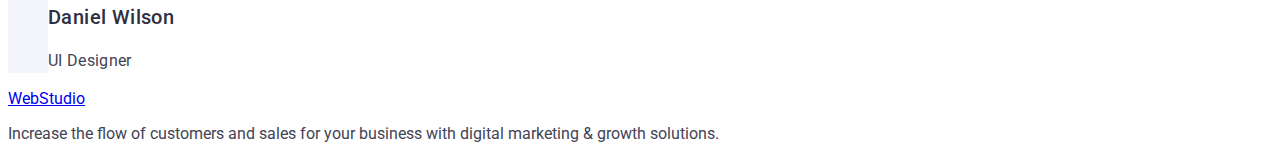
==== commit d64e6ce3: "little fix 2" ====
--- a/index.html
+++ b/index.html
@@ -94,17 +94,17 @@
                     <h3 class="title-item">Mark Guerrero</h3>
                     <p class="text-item">Product Designer</p>
                 </li>
-                <li>
+                <li class="employee-list-item">
                     <img src="./images/img-5.jpg" alt="Tom Ford photo" width="264"/>
                     <h3 class="title-item">Tom Ford</h3>
                     <p class="text-item">Frontend Developer</p>
                 </li>
-                <li>
+                <li class="employee-list-item">
                     <img src="./images/img-6.jpg" alt="Camila Garcia photo" width="264"/>
                     <h3 class="title-item">Camila Garcia</h3>
                     <p class="text-item">Marketing</p>
                 </li>
-                <li>
+                <li class="employee-list-item">
                     <img src="./images/img-7.jpg" alt="Daniel Wilson photo" width="264"/>
                     <h3 class="title-item">Daniel Wilson</h3>
                     <p class="text-item">UI Designer</p>
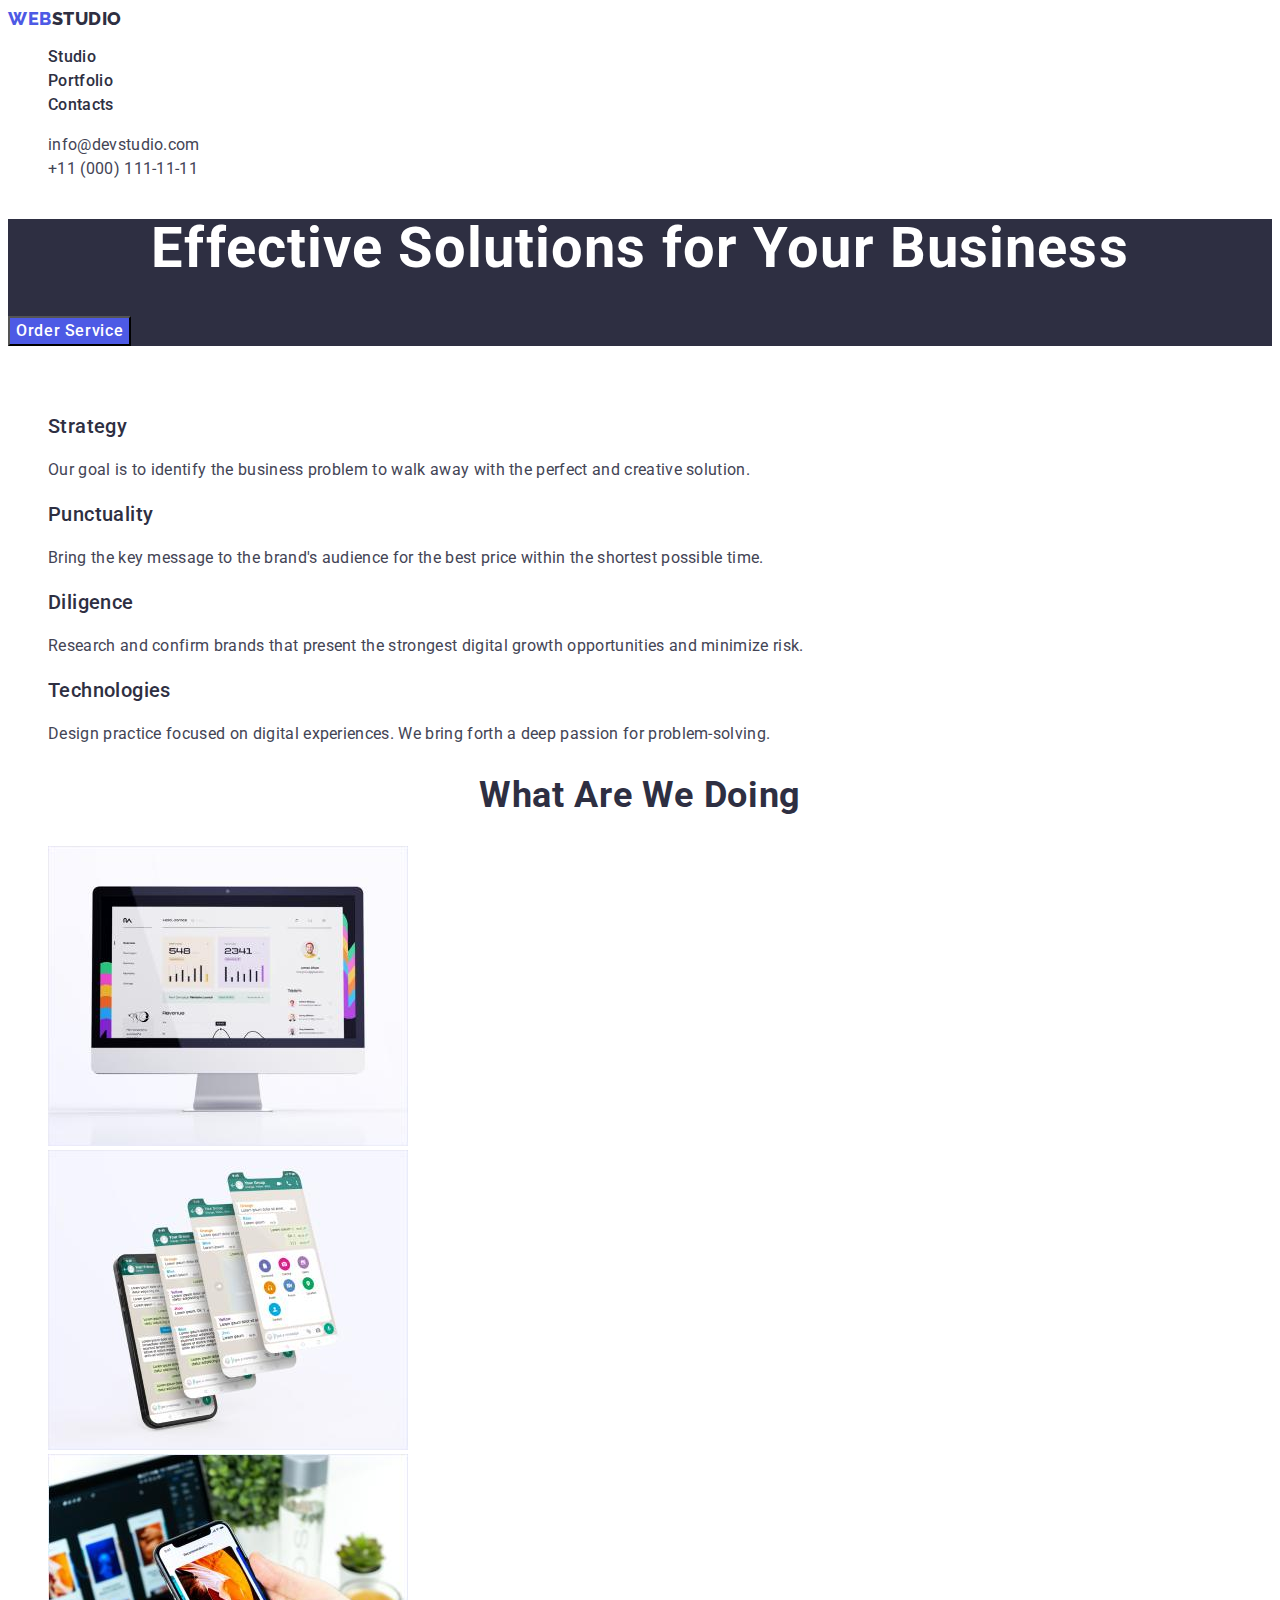
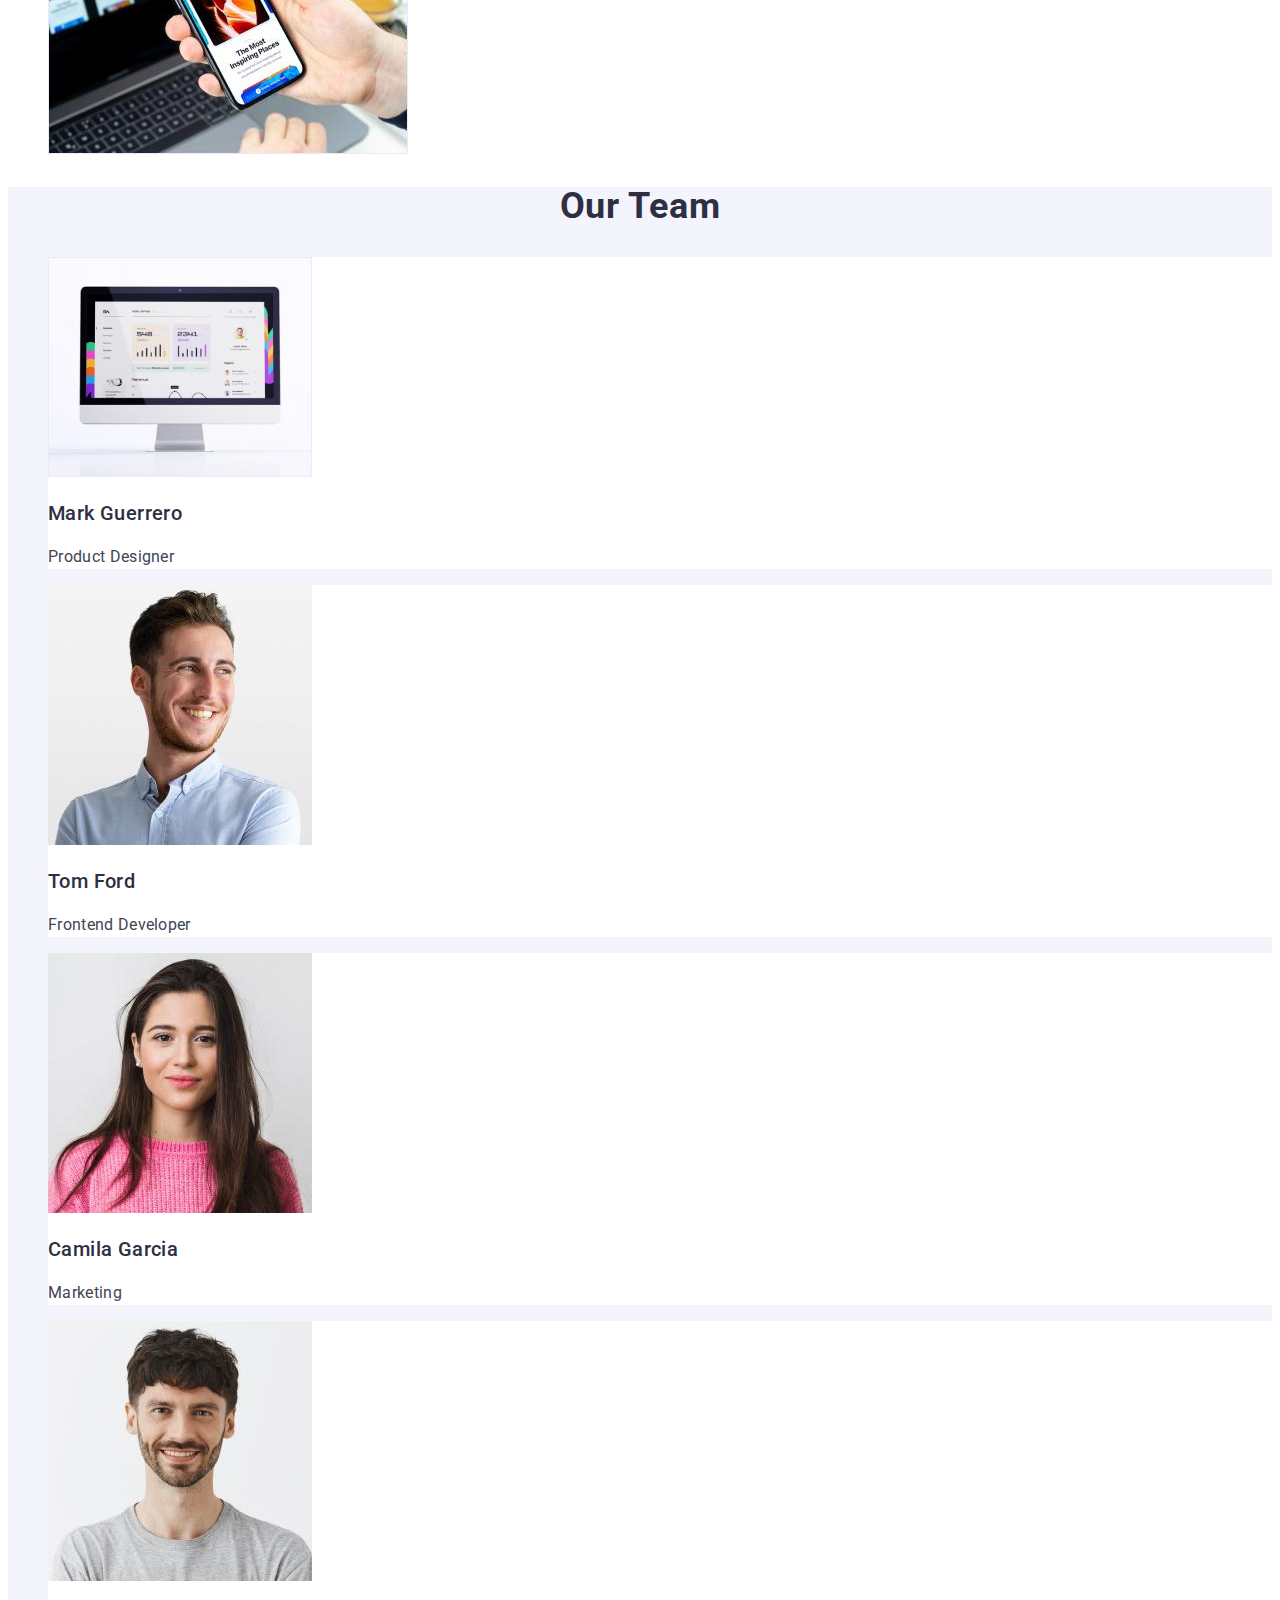
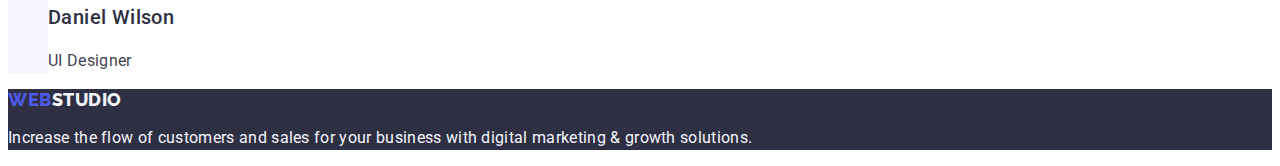
==== commit 837e3381: "added styles to footer" ====
--- a/index.html
+++ b/index.html
@@ -112,9 +112,9 @@
             </ul>
         </section>
     </main>
-    <footer>
-        <a href="./index.html">WebStudio</a>
-        <p>
+    <footer class="footer">
+        <a href="./index.html" class="logo link">Web<span class="logo-studio-footer">Studio</span></a>
+        <p class="footer-description">
             Increase the flow of customers and sales for your business with digital marketing & growth solutions.
         </p>
     </footer>
--- a/css/styles.css
+++ b/css/styles.css
@@ -122,4 +122,22 @@
 
 .employee-list-item {
     background-color: #FFFFFF
+}
+
+.footer {
+    background-color: #2e2f42;
+}
+
+.logo-studio-footer {
+    color: #f4f4fd;
+}
+
+.footer-description {
+    font-family: 'Roboto';
+    font-style: normal;
+    font-weight: 400;
+    font-size: 16px;
+    line-height: 24px;
+    letter-spacing: 0.02em;
+    color: #F4F4FD;
 }